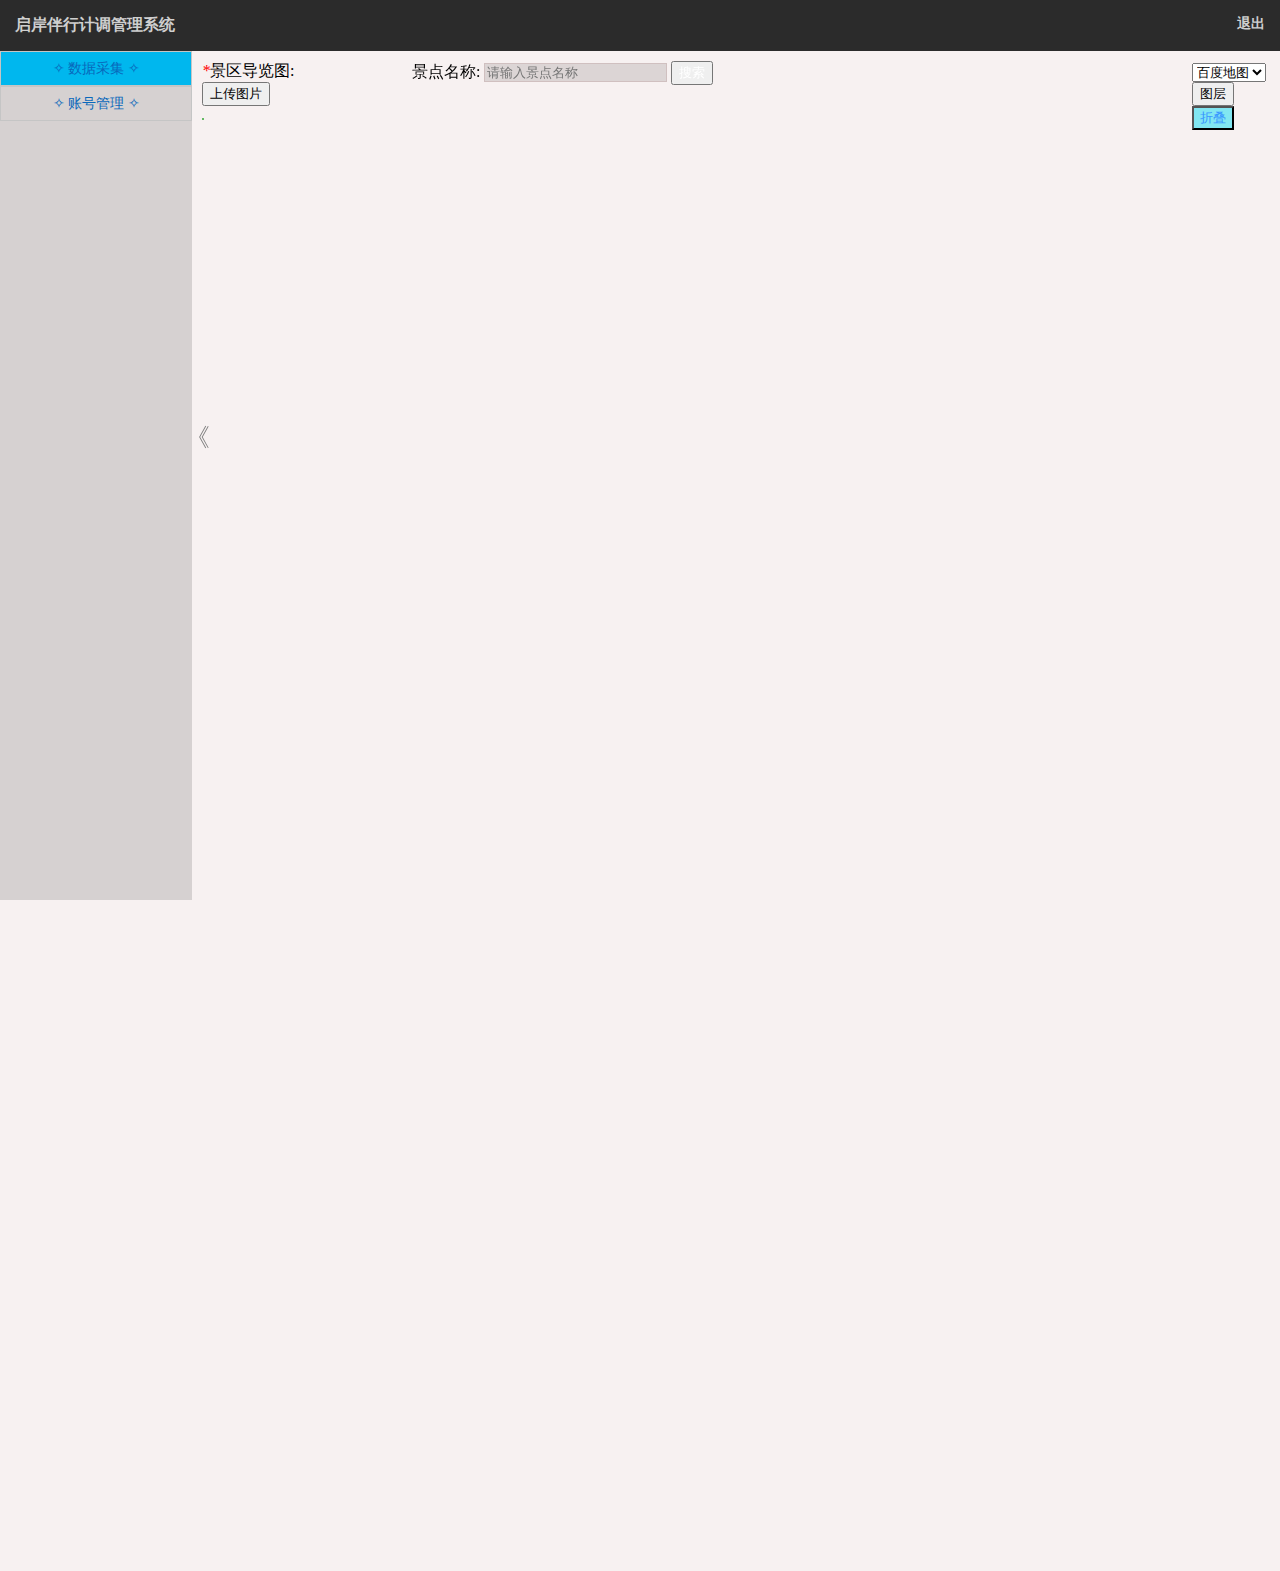
==== src/main/resources/templates/bxlyMap.html @ 0d775e87 "修改添加景点单元模态框可拖拽功能。" ====
<!--用于声明改文件为HTML5文件-->
<!DOCTYPE HTML>
<html xmlns:th="http://www.thymeleaf.org">
<head>
    <meta http-equiv="Content-Type" content="text/html; charset=utf-8"/>
    <meta name="viewport" content="initial-scale=1.0, user-scalable=no"/>
    <style type="text/css">
        body, html, #bx_bdmap, #bx_gdmap {
            width: 100%;
            height: 100%;
            overflow: hidden;
            margin: 0;
            position: absolute !important;
            font-family: "微软雅黑";
        }

        #bx_bdmap {
            float: right;
            margin-top: 45px;
        }

        #tog:hover {
            color: #6BFFF3;
        }

        #tog {
            color: #3997FF;
            animation: myfirst 5s;
            -moz-animation: myfirst 5s; /* Firefox */
            -webkit-animation: myfirst 5s; /* Safari and Chrome */
            -o-animation: myfirst 5s; /* Opera */
        }

        /*搜索提示框样式 start*/
        .ui-autocomplete {
            max-height: 140px;
            overflow-y: auto;
            /* 防止水平滚动条 */
            overflow-x: hidden;
        }

        /* IE 6 不支持 max-height
         * 我们使用 height 代替，但是这会强制菜单总是显示为那个高度
         */
        * html .ui-autocomplete {
            height: 100px;
        }

        /*搜索提示框样式 end*/

        /*搜索按钮样式 start*/
        #fix_scenery_bt {
            color: white;
        }

        /*搜索按钮样式 end*/

        /*保存按钮样式 start*/
        #submitSceneryCollectInfo {
            color: white;
        }

        /*保存按钮样式 end*/

        /*景区弹出框按钮样式 start*/
        .scenery-box-bt {
            text-align: center;
            margin-top: -14px;
            position: fixed;
            margin-left: 140px;
        }

        /*景区弹出框按钮样式 end*/
        @keyframes myfirst {
            0% {
                color: #42A1FF;
            }
            25% {
                color: yellow;
            }
            50% {
                color: blue;
            }
            100% {
                color: green;
            }
        }

        @-moz-keyframes myfirst /* Firefox */
        {
            0% {
                color: #42A1FF;
            }
            25% {
                color: yellow;
            }
            50% {
                color: blue;
            }
            100% {
                color: green;
            }
        }

        @-webkit-keyframes myfirst /* Safari and Chrome */
        {
            0% {
                color: #42A1FF;
            }
            25% {
                color: yellow;
            }
            50% {
                color: blue;
            }
            100% {
                color: green;
            }
        }

        @-o-keyframes myfirst /* Opera */
        {
            0% {
                background: #42A1FF;
            }
            25% {
                background: yellow;
            }
            50% {
                background: blue;
            }
            100% {
                background: green;
            }
        }

        .amap-rotateRight-active {
            transform-origin: 50% 50%;
        / / 设置旋转中心 transform: rotate(45 deg);
        / / 设置旋转角度，单位deg为度的意思，正数为顺时针旋转，负数为逆时针旋转
        }

        .amap-rotateLeft-active {
            transform-origin: 50% 50%;
        / / 设置旋转中心 transform: rotate(- 45 deg);
        }

        /*地图infoWindow样式 Start*/
        .anchorBL {
            display: none;
        }

        .BMap_bubble_title {
            color: black;
            font-size: 13px;
            font-weight: bold;
            text-align: left;
        }

        .BMap_pop div:nth-child(1) {
            /*border-radius: 9px 0 0 0;*/
            border-radius: 5px;
            margin-top: 0;
            border: 0;
        }

        .BMap_pop div:nth-child(3) div {
            border-radius: 9px;
        }

        .BMap_pop div:nth-child(5) {
            border-radius: 0 0 0 9px;
        }

        .BMap_pop div:nth-child(5) div {
            border-radius: 9px;
        }

        .BMap_pop div:nth-child(7) {
            border-radius: 0 0 9px 0;
        }

        .BMap_pop div:nth-child(7) div {
            border-radius: 9px;
        }

        /*地图infoWindow样式 End*/

        /*菜单栏样式 Start*/
        #bx_title {
            float: left;
            background-color: #d6d1d1;
            border-bottom: #2b2b2b;
            height: 100%;
            width: 15%;
        }

        #bx_bannar {
            text-align: left;
            padding: 15px;
            font-family: "Microsoft YaHei UI";
            font-size: 16px;
            font-weight: bold;
            background-color: #2b2b2b;
            color: #cfcfcf;
        }

        #bx_bannar > a {
            float: right;
            text-decoration: none;
            color: #cfcfcf;
            font-size: 14px;
        }

        #bx_bannar > a:hover {
            font-size: 16px;
            color: #0585bb;
        }

        #bx_title > ul {
            text-align: center;
            width: 100%;
            margin: 0;
            padding: 0;
        }

        #bx_title > ul > li {
            list-style: none;
            padding: 7px;
            border: 1px solid #c5c5c5;
        }

        #bx_title > ul > li > a {
            color: #0968bb;
            text-decoration: blink;
            font-family: "Microsoft YaHei UI";
            font-size: 14px;
            font-weight: normal;
        }

        #bx_title > ul > li:hover {
            background-color: #00b7ee;
        }

        #bx_title > ul > li:active {
            color: #0c29bb;
            background: #00b7ee;
            margin: 3px;
        }

        #bx_title > ul > li > a:hover {
            color: #0809bb;
            font-size: 16px;
            font-weight: bold;
        }

        .bx_li_click {
            background-color: #00b7ee;
            overflow: hidden;
        }

        #bx_content {
            float: left;
            padding: 10px;
        }

        .hide_and_show {
            display: none
        }

        /*菜单栏样式 End*/
        .change_map {
            font-size: 18px;
            margin-left: 990px;
            margin-bottom: 10px;
            position: absolute;
        }

        /*用户表格样式 Start*/
        #bx_user_manage {
            text-align: center;
        }

        #bxUserManageTable {
            width: 80%;
            margin: auto;
            border: 1px solid darkgrey;
        }

        #bxUserManageTable > thead > tr {
            width: 85%;
            margin: 15px;
            border: 1px solid darkgrey;
            height: 40px;
            font-size: 16px;
        }

        #bxUserManageTable table {
            width: 100%;
            margin: 15px 0
        }

        #bxUserManageTable th {
            background-color: #00BFFF;
            color: #FFFFFF
        }

        #bxUserManageTable td a {
            text-decoration: none;
        }

        #bxUserManageTable, #bxUserManageTable th, #bxUserManageTable td {
            font-size: 0.95em;
            text-align: center;
            padding: 6px;
            border: 1px solid #dddddd;
            border-collapse: collapse;
            margin-top: 100px;
            margin-left: 250px;
        }

        #bxUserManageTable tr:nth-child(odd) {
            background-color: #aae9fe;
        }

        #bxUserManageTable tr:nth-child(even) {
            background-color: #fdfdfd;
        }

        /*操作按钮样式 Start*/
        #operate_btn {
            margin: 20px 0 20px 35px;
            /*float: left;*/
            position: fixed;
            margin-left: 260px;
        }

        #operate_search {
            margin: 20px 0 20px 220px;
            padding: 35px;
            text-align: left;
            border: 1px solid #b4b4b4;
            font: 16px "Helvetica Neue", Helvetica, Arial, sans-serif;
            color: #888;
        }
        .td_a_del {
            color: grey;
        }
        .td_a_del:hover {
            color: red;
            font-weight: bold;
        }
        .td_a_edit:hover {
            color: #a43dff;
            font-weight: bold;
        }

        /*操作按钮样式 End*/
        /* blue */
        .bootstrap-frm {
            margin-left:auto;
            margin-right:auto;
            max-width: 500px;
            background: #FFF;
            padding: 14px 8px;
            font: 12px "Helvetica Neue", Helvetica, Arial, sans-serif;
            color: #888;
            text-shadow: 1px 1px 1px #FFF;
            border:1px solid #DDD;
            border-radius: 5px;
            -webkit-border-radius: 5px;
            -moz-border-radius: 5px;
        }
        .bootstrap-frm:hover {
            color: #333;
            background-color: #EBEBEB;
            border-color: #ADADAD;
            /*padding: 14px 8px;*/
        }
        /*用户表格样式 End*/

        /*新增用户模态框样式 Start*/
        /* 弹窗 (background) */
        .user_modal {
            display: none; /* 默认隐藏 */
            position: fixed;
            z-index: 1;
            padding-top: 100px;
            left: 0;
            top: 0;
            width: 100%;
            height: 100%;
            overflow: auto;
            background-color: rgb(0,0,0);
            background-color: rgba(0,0,0,0.4);
        }

        /* 弹窗内容 */
        .user_modal-content {
            position: relative;
            background-color: #fefefe;
            margin: auto;
            padding: 0;
            border: 1px solid #888;
            width: 35%;
            box-shadow: 0 4px 8px 0 rgba(0,0,0,0.2),0 6px 20px 0 rgba(0,0,0,0.19);
            -webkit-animation-name: animatetop;
            -webkit-animation-duration: 0.4s;
            animation-name: animatetop;
            animation-duration: 0.4s
        }

        /* 添加动画 */
        @-webkit-keyframes animatetop {
            from {top:-300px; opacity:0}
            to {top:0; opacity:1}
        }

        @keyframes animatetop {
            from {top:-300px; opacity:0}
            to {top:0; opacity:1}
        }

        /* 关闭按钮 */

        .user_close {
            color: #999;
            /*float: right;*/
            font-weight: bold;
            text-decoration: none;
            font: 16px "Helvetica Neue", Helvetica, Arial, sans-serif;
        }

        .user_submit {
            font-weight: bold;
            text-decoration: none;
            color: #03a9f4;
            margin-right: 15px;
            font: 16px "Helvetica Neue", Helvetica, Arial, sans-serif;
        }

        .user_close:hover,
        .user_close:focus {
            color: grey;
            text-decoration: none;
            cursor: pointer;
        }
        .user_submit:hover,
        .user_submit:focus {
            color: #0c29bb;
            text-decoration: none;
            cursor: pointer;
        }
        .user_modal-header > span {
            color: white;
            float: right;
            font-size: 20px;
        }
        h3 {
            margin-top: 5px;
        }

        .user_modal-header {
            padding: 2px 16px;
            background-color: #00BFFF;
            color: white;
        }

        .user_modal-body {padding: 2px 60px;}

        .user_modal-footer {
            padding: 25px 16px 0px 16px;
            background-color: white;
            text-align: right;
            color: white;
            height: 50px;
            border-top: 1px solid #e8e8e8;
        }
        #content_add_edit { /*弹出框内容样式*/
            padding: 15px;
        }
        #content_add_edit > div { /*弹出框内容样式*/
            padding: 10px;
        }

        /*新增用户模态框样式 End*/

        /*查询按钮样式*/
        .search-btn {
            padding: 10px 14px;
            margin-left: 60px;
            background: #81e6f1;
            font-weight: bold;
        }

        .li_fld_lah {
            margin-top: 300px;
            border: 0;
            width: 20px;
            margin-left: 145px;
            list-style: none;
        }
        .li_fld_lah a {
            text-decoration: none;
            color: grey;
            position: fixed;
            z-index: 999;
            font-size: 25px;
        }
        .li_fld_lah li:hover {
            background: #666666;
        }

        /*分页 Start*/
        #ele{padding: 20px;float: right}
        .clearfix::after {
            content: ".";
            clear: both;
            display: block;
            overflow: hidden;
            font-size: 0;
            height: 0;
        }
        .clearfix {
            zoom: 1;
        }

        .Pagination ul{
            list-style: none;
        }
        .Pagination .total_num,.first_page,.prepage,.list_box,.nextpage,.last_page,.total_page,.redir {
            float: left;
        }
        .Pagination ul li {
            float: left;
            background-color: #ccc;
            border-radius: 5px;
            text-align: center;
            line-height: 22px;
            width: 22px;
            height: 22px;
            font-size: 12px;
            margin: 0 5px;
            cursor: pointer;
            color: #8b8b8b
        }
        .Pagination ul li:hover {
            background-color: #58acf4;
            color: #fff;
        }
        .Pagination .total_num {
            margin: 0 5px;
        }
        .Pagination .total_num i {
            font-style: normal;
        }
        .Pagination .list_box {
            width: 320px;
            overflow: hidden;
            position: relative;
            height: 32px;
        }
        .Pagination .list_box ul {
            position: absolute;
            top: 0;
            left: 0;
            margin: 0;
            padding: 0;
        }
        .Pagination .prepage {
            background-color: #ccc;
            border-radius: 5px;
            padding: 3px 10px;
            font-size: 12px;
            margin: 0 5px;
            cursor: pointer;
            color: #8b8b8b
        }
        .Pagination .prepage:hover {
            background-color: #58acf4;
            color: #fff;
        }
        .Pagination .nextpage {
            background-color: #ccc;
            border-radius: 5px;
            padding: 3px 10px;
            font-size: 12px;
            margin: 0 5px;
            cursor: pointer;
            color: #8b8b8b
        }
        .Pagination .nextpage:hover {
            background-color: #58acf4;
            color: #fff;
        }
        .Pagination .first_page {
            background-color: #ccc;
            border-radius: 5px;
            padding: 3px 10px;
            font-size: 12px;
            margin: 0 5px;
            cursor: pointer;
            color: #8b8b8b
        }
        .Pagination .first_page:hover {
            background-color: #58acf4;
            color: #fff;
        }
        .Pagination .last_page {
            background-color: #ccc;
            border-radius: 5px;
            padding: 3px 10px;
            font-size: 12px;
            margin: 0 5px;
            cursor: pointer;
            color: #8b8b8b
        }
        .Pagination .last_page:hover {
            background-color: #58acf4;
            color: #fff;
        }
        .Pagination .redir {
            background-color: #58acf4;
            color: #fff;
            border-radius: 5px;
            padding: 3px 10px;
            font-size: 14px;
            cursor: pointer;
        }
        .Pagination .redir:hover {
            opacity: 0.8;
        }
        .Pagination input {
            width: 50px;
            height: 25px;
            border-radius: 5px;
            border: 1px solid #ccc;
            outline: none;
            text-indent: 5px;
            margin: 0 5px;
        }
        .Pagination .short {
            background-color: #fff;
            cursor: default;
        }
        .Pagination .short:hover {
            background-color: #fff;
            color: #8b8b8b;
        }
        .Pagination_active {
            background-color: #58acf4 !important;
            color: #fff !important;
        }
        /*分页 End*/

        /*特色等级*/
        .cstc{color:red;cursor: pointer;line-height: 36px}
        .options{margin-top:1rem;padding:1rem}
        .opselect>li{display:flex;justify-content: space-around;}
        .imgload{text-align: center;display:none} .imgload img{width:2rem}
        .oplever{margin:0}
        .oplever>li{ padding:0 1rem;display:inline-flex;justify-content: space-between;width:100%;height:40px;line-height: 40px;}
        .oplever>li>div{}
        .starbox{width:75%;margin:0;}
        .starbox>li{display:inline-block;width:15%;text-align: center;}
        .starbox img{width:65%}

        /*必填项弹出框样式修改 Start*/
        .jconfirm.jconfirm-white .jconfirm-box {
            width: 270px!important;
        }
        /*必填项弹出框样式修改 End*/
        .jconfirm.jconfirm-supervan .jconfirm-box .buttons .btn-default:first-child {
            margin-left: -128px;
        }

    </style>
    <!-- 加载高德地图JSAPI脚本 -->
    <script src="https://webapi.amap.com/maps?v=1.4.12&key=a96f1485c85033ab8c2e9b53538d4d54&plugin=AMap.Scale,AMap.ToolBar,AMap.OverView,AMap.ControlBar,AMap.CitySearch,AMap.Autocomplete,AMap.PlaceSearch"></script>

    <!--加载百度地图脚本-->
    <!--<script type="text/javascript"
            src="https://api.map.baidu.com/api?v=2.0&ak=0NIuUlCTTGztFjaP8IPfhW12glBlcxH5"></script>-->
    <script type="text/javascript" src="https://api.map.baidu.com/api?v=3.0&ak=0NIuUlCTTGztFjaP8IPfhW12glBlcxH5"></script>


    <!--如果未引入webjars-locator，相关静态资源需要版本号，此处不便于升级-->
    <!--因为额外引入了webjars-locator，所以相关静态资源的引入可省略版本号便于升级-->
    <!--jquery-1.11.1-->
    <!--<script th:src="@{/js/jquery-1.11.0.min.js}" type="text/javascript"></script>-->
    <script th:src="@{/webjars/jquery/jquery.min.js}"></script>

    <!--<link th:href="@{/webjars/bootstrap/css/bootstrap.min.css}" rel="stylesheet" type="text/javascript"/>-->
    <!--<link th:href="@{/webjars/bootstrap-select/dist/css/bootstrap-select.min.css}" rel="stylesheet" />-->
    <script th:src="@{/webjars/bootstrap/js/bootstrap.min.js}"></script>
    <!--<script th:src="@{/webjars/bootstrap-select/dist/js/bootstrap-select.min.js}"></script>-->


    <!--swal提示框需要的样式-->
    <!--用以解决swal is not define问题-->
    <script th:src="@{/webjars/sweetalert/sweetalert.min.js}"></script>
    <link rel="stylesheet" th:href="@{/webjars/sweetalert/sweetalert.css}">
    <link rel="stylesheet" type="text/css" th:href="@{/webjars/flatpickr/dist/flatpickr.css}">
    <script th:src="@{/webjars/flatpickr/dist/flatpickr.js}"></script>
    <!-- jquery-confirm 消息弹出框插件 -->
    <link rel="stylesheet" th:href="@{/css/jquery-confirm.css}">
    <link rel="stylesheet" th:href="@{/css/jquery-confirm.min.css}">
    <script th:src="@{/js/jquery-confirm.min.js}" type="text/javascript"></script>

    <!-- jquery多图片上传 -->
    <link rel="stylesheet" th:href="@{/css/webuploader/webuploader.css}">
    <script type="text/javascript" th:src="@{/js/webuploader/webuploader.js}"></script>
    <!--<link rel="stylesheet" th:href="@{/css/diy-upload.css}">-->
    <!--<link rel="stylesheet" th:href="@{/css/webuploader.css}">-->
    <!--<script th:src="@{/js/webuploader.min.js}" type="text/javascript"></script>-->
    <!--<script th:src="@{/js/diyUpload.js}" type="text/javascript"></script>-->

    <!--jqueryui-->
    <link rel="stylesheet" th:href="@{/css/jqueryui/jquery-ui.css}" defer="defer">
    <link rel="stylesheet" th:href="@{/css/jqueryui/jquery-ui.structure.css}" defer="defer">
    <link rel="stylesheet" th:href="@{/css/jqueryui/jquery-ui.theme.css}" defer="defer">
    <script th:src="@{/js/jqueryui/jquery-ui.js}" defer="defer"></script>

    <!-- 引入项目js -->
    <script th:src="@{/js/bxkj/common.js}" type="text/javascript"></script>
    <script th:src="@{/js/layui.all.js}" type="text/javascript"></script>

    <script th:src="@{/js/bxkj/GlobalCity.js}" type="text/javascript"></script>
    <script th:src="@{/js/bxkj/bxMapInfo.js}" type="text/javascript"></script>
    <script th:src="@{/js/bxkj/bxGdMap.js}" type="text/javascript"></script>
    <script th:src="@{/js/bxkj/userManage.js}" type="text/javascript"></script>
    <script th:src="@{/js/paging.js}" type="text/javascript"></script>
    <script th:src="@{/js/bxkj/mapAnimate.js}" type="text/javascript"></script>

    <!--DataTables-->
    <link type="text/css" rel="stylesheet" href="https://cdn.datatables.net/1.10.16/css/jquery.dataTables.min.css"/>
    <script type="text/javascript" src="https://cdn.datatables.net/1.10.16/js/jquery.dataTables.min.js"></script>
    <!--特色等级 Start-->
    <link rel="stylesheet" th:href="@{/css/H-ui.min.css}">
    <link rel="stylesheet" th:href="@{/css/layui.css}">
    <script th:src="@{/js/H-ui.js}" type="text/javascript"></script>
    <!--特色等级 End-->

    <title th:text="${name}"></title>

</head>

<body style="background-color: #f7f1f1">
<!--公共标题栏 Start-->
<div id="bx_bannar">
    启岸伴行计调管理系统
    <a href="logout">退出</a>
</div>
<div id="bx_title">
    <ul id="bx_title_ul">
        <li index="1" class="bx_li_click"><a href="javascript:;">✧ 数据采集 ✧</a></li>
        <li index="2"><a href="javascript:;">✧ 账号管理 ✧</a></li>
    </ul>
    <div>
        <ul>
            <li class="li_fld_lah"><a href="javascript:;"> 《 </a></li>
        </ul>
    </div>
</div>

<!--公共标题栏 End-->

<!--采集工具 Start-->
<div id="bx_content">
    <div id="scenery_box" style="float: left;">
        <!--上传图片-->
        <!--dom结构部分-->
        <div id="uploader-images">
            <!--用来存放item-->
            <div id="fileList" class="uploader-list">
                <!--<div class="file-item thumbnail"> //测试数据
                    <img src="/_upload/xxx.jpg" style="width: 120px;height: 100px;">
                    <div class="info">景区导览图</div>
                </div>-->
            </div>
            <!--<div>
                &lt;!&ndash;<div id="filePicker">选择图片</div>&ndash;&gt;
                &lt;!&ndash;<input id="filePicker" type="file" class="webuploader-element-invisible">选择图片</input>&ndash;&gt;
                <div id="filePicker" class="webuploader-container">
                    <div class="webuploader-pick">选择图片</div>
                    <input type="file" name="file" class="webuploader-element-invisible"
                           accept="image/jpg,jpeg,bmp,png">
                </div>
                <button id="ctlBtn" class="btn btn-default" style="padding: 6px 12px;">开始上传</button>
            </div>-->
            <div class="layui-form-item">
                <label class="layui-form-label"><i class="red" style="color:red">*</i>景区导览图:</label>
                <div class="layui-input-block">
                    <div class="layui-upload">
                        <button type="button" class="layui-btn test1">上传图片</button>
                        <div class="layui-upload-list">
                            <img class="layui-upload-img demo1" style="border: 1px solid #63b963">
                            <p class="demoText"></p >
                        </div>
                    </div>
                </div>
            </div>

        </div>

    </div>
    <!-- 景点搜索，地图展示 -->
    <div id="div_name" style="font-size: 16px;">
        <div class="ui-widget" style="position:fixed;float: left;margin-left: 210px;">
            <label for="input_name">景点名称: </label>
            <input type="text" id="input_name" placeholder="请输入景点名称"
                   style="background-color: #dcd5d5;border: 1px solid #d0c0c0;"/>
            <input id="fix_scenery_bt" type="button" class="webuploader-container" onclick="queryMapInfo()" value="搜索"/>
            <!--<input id="line_check_bt" type="button" class="webuploader-container" onclick="checkLine()" value="线路校验"/>-->
            <!--<input id="route_planning_bt" type="button" style="margin-left:20px;" onclick="routePlanningLine()" value="线路规划"/>-->
            <!--<input id="walking_bt" type="button" style="margin-left:20px;font-size:16px;" onclick="routePlanningLine(this)" method="0" value="步行"/>
            <input id="driving_bt" type="button" style="font-size:16px;" onclick="routePlanningLine(this)" method="1" value="驾车"/>
            <input id="riding_bt" type="button" style="font-size:16px;" onclick="routePlanningLine(this)" method="2" value="骑行"/>-->
        </div>
    </div>
    <!-- 折叠、展开div -->
    <div class="change_map">
        <select id="map_type_sel" class="selectpicker">
            <option value="bd-map">百度地图</option>
            <option value="gd-map">高德地图</option>
            <option value="gg-map">谷歌地图</option>
        </select>
        <input id="show_overlay_bt" type="button" class="webuploader-container" showAndHide="hide"
               onclick="showMapOverlay(this)" value="图层"/>
        <button id="tog" type="button" class="btn webuploader-container" style="background: #81e6f1">折叠</button>
        <!--清除浮动-->
        <div style="clear: both"></div>
    </div>
    <!-- 百度地图 -->
    <div id="bx_bdmap">
    </div>

</div>
<!--采集工具 End-->

<!--账户管理 Start-->
<div id="bx_user_manage" class="hide_and_show">
    <div id="operate_search">
        <label for="">用户名：</label>
        <input id="search_username" style="width: 125px;height: 20px;" placeholder="请输入用户名">
        <input id="search_userId" type="hidden">
        <input id="search_traId" type="hidden">
        <input id="search_opDeptid" type="hidden">
        <input id="search_operatorId" type="hidden">
        <button class="bootstrap-frm search-btn" onclick="searchUserInfo();">查询</button>
    </div>
    <div id="operate_btn">
        <button class="bootstrap-frm" onclick="addOrEditNewUser(this)">新增用户</button>
        <button class="bootstrap-frm" onclick="batchDelUsersInfo()">批量删除</button>
    </div>
    <table class="display" id="bxUserManageTable">
        <thead>
        <tr>
            <th><input id="checkAll" type="checkbox" onclick="siteChooseOrNoChoose(this)"/></th>
            <th>用户id</th>
            <th>用户</th>
            <th>邮箱</th>
            <th>创建时间</th>
            <th>操作</th>
        </tr>
        </thead>
        <tbody>

        </tbody>
    </table>
    <div id="ele">
        <div class="Pagination"></div>
    </div>
</div>
<!--账户管理 End-->

<!--新增和修改模态框 Start-->
<!-- 模态框（Modal） -->
<div id="addOrEditModal" class="user_modal">
    <!-- 弹窗内容 -->
    <div class="user_modal-content">
        <div class="user_modal-header">
            <span class="user_close" onclick="user_close()">×</span>
            <h3>Title</h3>
        </div>
        <div class="user_modal-body">


        </div>
        <div class="user_modal-footer">
            <a href="javascript:;" class="user_submit" onclick="addOrEditUserInfo()">提交</a>
            <a href="javascript:;" class="user_close" onclick="user_close()">取消</a>
        </div>
    </div>

</div>
<!--新增和修改模态框 End-->

<!--清除浮动-->
<div style="clear: both"></div>

<!-- 特色等级 -->
<div id="modal-cstc" class="modal fade" tabindex="-1" role="dialog" aria-labelledby="myModalLabel" data-backdrop="false" aria-hidden="true">
    <div class="modal-dialog">
        <div class="modal-content radius">
            <div class="modal-header">
                <h3 class="modal-title"><i style="color:red;">*</i> 特色等级</h3>
                <a class="close" data-dismiss="modal" aria-hidden="true" href="javascript:;">×</a>
            </div>
            <div class="modal-body">
                <div class="options">
                    <ul class="am-list oplever">
                        <li class="watching">
                            <div>
                                <label class="am-checkbox-inline">
                                    <input type="checkbox" value="0" class="inpt_box" />
                                    舒适性
                                </label>
                            </div>
                            <ul class="starbox">
                                <li value="1"><img src="/images/shoucang1.png" alt=""/></li>
                                <li value="2"><img src="/images/shoucang1.png" alt=""/></li>
                                <li value="3"><img src="/images/shoucang1.png" alt=""/></li>
                                <li value="4"><img src="/images/shoucang1.png" alt="" /></li>
                                <li value="5"><img src="/images/shoucang1.png" alt="" /></li>
                            </ul>
                        </li>
                    </ul>
                    <ul class="am-list oplever">
                        <li class="culture">
                            <div>
                                <label class="am-checkbox-inline">
                                    <input type="checkbox" value="1" class="inpt_box" />
                                    人文性
                                </label>
                            </div>
                            <ul class="starbox">
                                <li value="1"><img src="/images/shoucang1.png" alt=""/></li>
                                <li value="2"><img src="/images/shoucang1.png" alt=""/></li>
                                <li value="3"><img src="/images/shoucang1.png" alt=""/></li>
                                <li value="4"><img src="/images/shoucang1.png" alt="" /></li>
                                <li value="5"><img src="/images/shoucang1.png" alt="" /></li>
                            </ul>
                        </li>
                    </ul>
                    <ul class="am-list oplever">
                        <li class="nos">
                            <div>
                                <label class="am-checkbox-inline">
                                    <input type="checkbox" value="2" class="inpt_box"/>
                                    历史性
                                </label>
                            </div>
                            <ul class="starbox">
                                <li value="1"><img src="/images/shoucang1.png" alt=""/></li>
                                <li value="2"><img src="/images/shoucang1.png" alt=""/></li>
                                <li value="3"><img src="/images/shoucang1.png" alt=""/></li>
                                <li value="4"><img src="/images/shoucang1.png" alt="" /></li>
                                <li value="5"><img src="/images/shoucang1.png" alt="" /></li>
                            </ul>
                        </li>
                    </ul>
                    <ul class="am-list oplever">
                        <li class="special">
                            <div>
                                <label class="am-checkbox-inline">
                                    <input type="checkbox" value="3" class="inpt_box" />
                                    新奇性
                                </label>
                            </div>
                            <ul class="starbox">
                                <li value="1"><img src="/images/shoucang1.png" alt=""/></li>
                                <li value="2"><img src="/images/shoucang1.png" alt=""/></li>
                                <li value="3"><img src="/images/shoucang1.png" alt=""/></li>
                                <li value="4"><img src="/images/shoucang1.png" alt="" /></li>
                                <li value="5"><img src="/images/shoucang1.png" alt="" /></li>
                            </ul>
                        </li>
                    </ul>
                    <ul class="am-list oplever">
                        <li class="romantic">
                            <div>
                                <label class="am-checkbox-inline">
                                    <input type="checkbox" value="4" class="inpt_box" />
                                    浪漫性
                                </label>
                            </div>
                            <ul class="starbox">
                                <li value="1"><img src="/images/shoucang1.png" alt=""/></li>
                                <li value="2"><img src="/images/shoucang1.png" alt=""/></li>
                                <li value="3"><img src="/images/shoucang1.png" alt=""/></li>
                                <li value="4"><img src="/images/shoucang1.png" alt="" /></li>
                                <li value="5"><img src="/images/shoucang1.png" alt="" /></li>
                            </ul>
                        </li>
                    </ul>
                    <ul class="am-list oplever">
                        <li class="fashion">
                            <div>
                                <label class="am-checkbox-inline">
                                    <input type="checkbox" value="5" class="inpt_box"/>
                                    时尚性
                                </label>
                            </div>
                            <ul class="starbox">
                                <li value="1"><img src="/images/shoucang1.png" alt=""/></li>
                                <li value="2"><img src="/images/shoucang1.png" alt=""/></li>
                                <li value="3"><img src="/images/shoucang1.png" alt=""/></li>
                                <li value="4"><img src="/images/shoucang1.png" alt="" /></li>
                                <li value="5"><img src="/images/shoucang1.png" alt="" /></li>
                            </ul>
                        </li>
                    </ul>
                    <ul class="am-list oplever">
                        <li class="excit">
                            <div>
                                <label class="am-checkbox-inline">
                                    <input type="checkbox" value="6" class="inpt_box" />
                                    刺激性
                                </label>
                            </div>
                            <ul class="starbox">
                                <li value="1"><img src="/images/shoucang1.png" alt=""/></li>
                                <li value="2"><img src="/images/shoucang1.png" alt=""/></li>
                                <li value="3"><img src="/images/shoucang1.png" alt=""/></li>
                                <li value="4"><img src="/images/shoucang1.png" alt="" /></li>
                                <li value="5"><img src="/images/shoucang1.png" alt="" /></li>
                            </ul>
                        </li>
                    </ul>
                    <ul class="am-list oplever">
                        <li class="relex">
                            <div>
                                <label class="am-checkbox-inline">
                                    <input type="checkbox" value="7" class="inpt_box"/>
                                    休闲性
                                </label>
                            </div>
                            <ul class="starbox">
                                <li value="1"><img src="/images/shoucang1.png" alt=""/></li>
                                <li value="2"><img src="/images/shoucang1.png" alt=""/></li>
                                <li value="3"><img src="/images/shoucang1.png" alt=""/></li>
                                <li value="4"><img src="/images/shoucang1.png" alt="" /></li>
                                <li value="5"><img src="/images/shoucang1.png" alt="" /></li>
                            </ul>
                        </li>
                    </ul>
                    <ul class="am-list oplever">
                        <li class="symbol">
                            <div>
                                <label class="am-checkbox-inline">
                                    <input type="checkbox" value="8" class="inpt_box" />
                                    独特性
                                </label>
                            </div>
                            <ul class="starbox">
                                <li value="1"><img src="/images/shoucang1.png" alt=""/></li>
                                <li value="2"><img src="/images/shoucang1.png" alt=""/></li>
                                <li value="3"><img src="/images/shoucang1.png" alt=""/></li>
                                <li value="4"><img src="/images/shoucang1.png" alt="" /></li>
                                <li value="5"><img src="/images/shoucang1.png" alt="" /></li>
                            </ul>
                        </li>
                    </ul>
                    <ul class="am-list oplever">
                        <li class="parentage">
                            <div>
                                <label class="am-checkbox-inline">
                                    <input type="checkbox" value="9" class="inpt_box" />
                                    亲子性
                                </label>
                            </div>
                            <ul class="starbox">
                                <li value="1"><img src="/images/shoucang1.png" alt=""/></li>
                                <li value="2"><img src="/images/shoucang1.png" alt=""/></li>
                                <li value="3"><img src="/images/shoucang1.png" alt=""/></li>
                                <li value="4"><img src="/images/shoucang1.png" alt="" /></li>
                                <li value="5"><img src="/images/shoucang1.png" alt="" /></li>
                            </ul>
                        </li>
                    </ul>
                    <ul class="am-list oplever">
                        <li class="natural">
                            <div>
                                <label class="am-checkbox-inline">
                                    <input type="checkbox" value="10" class="inpt_box" />
                                    天然性
                                </label>
                            </div>
                            <ul class="starbox">
                                <li value="1"><img src="/images/shoucang1.png" alt=""/></li>
                                <li value="2"><img src="/images/shoucang1.png" alt=""/></li>
                                <li value="3"><img src="/images/shoucang1.png" alt=""/></li>
                                <li value="4"><img src="/images/shoucang1.png" alt="" /></li>
                                <li value="5"><img src="/images/shoucang1.png" alt="" /></li>
                            </ul>
                        </li>
                    </ul>
                    <ul class="am-list oplever">
                        <li class="participate">
                            <div>
                                <label class="am-checkbox-inline">
                                    <input type="checkbox" value="11" class="inpt_box" />
                                    参与性
                                </label>
                            </div>
                            <ul class="starbox">
                                <li value="1"><img src="/images/shoucang1.png" alt=""/></li>
                                <li value="2"><img src="/images/shoucang1.png" alt=""/></li>
                                <li value="3"><img src="/images/shoucang1.png" alt=""/></li>
                                <li value="4"><img src="/images/shoucang1.png" alt="" /></li>
                                <li value="5"><img src="/images/shoucang1.png" alt="" /></li>
                            </ul>
                        </li>
                    </ul>
                </div>
            </div>
            <div class="modal-footer">
                <button type="button" class="btn btn-primary save-cstc">确定</button>
                <button type="button" class="btn" data-dismiss="modal" aria-hidden="true">关闭</button>
            </div>
        </div>
    </div>
</div>
<script>
    /*特色等级选取*/
    $(".inpt_box").on("change",function(){//复选框改变事件
        var selnum=$(".options .inpt_box:checked").length;
        var i=$(this).index(".inpt_box");
        if(!$(this).prop("checked")){
            $(this).parent().parent().parent().find("img").attr("src","/images/shoucang1.png")
            $(this).parent().parent().parent().find(".starbox .axis").removeClass('axis')
        }
        if($(this).prop("checked")){
            $(".options .oplever").eq(i).find(".starbox li").eq(2).find("img").attr("src","/images/shoucang.png");
            $(".options .oplever").eq(i).find(".starbox li").eq(2).addClass("axis");
            $(".options .oplever").eq(i).find(".starbox li").eq(2).prevAll().find("img").attr("src","/images/shoucang.png");
        }
    })
    $(".starbox>li").on("click",function(){//点击星星
        var ipt=$(this).parent().parent().find(".inpt_box");
        var selnum=$(".options .inpt_box:checked").length;
        if($(ipt).prop("checked")){
            if(!$(this).is(".axis")){
                $(this).removeClass("axis").siblings("li").removeClass("axis")
                $(this).addClass("axis")
                $(this).siblings("li").find("img").attr("src","/images/shoucang1.png")
                $(this).find("img").attr("src","/images/shoucang.png")
                $(this).prevAll().find("img").attr("src","/images/shoucang.png")
            }else if($(this).is(".axis")&&$(this).val()!="1"){
                $(this).removeClass("axis").siblings("li").removeClass("axis")
                $(this).prev().addClass("axis")
                $(this).find("img").attr("src","/images/shoucang1.png")
                $(this).siblings("li").find("img").attr("src","/images/shoucang1.png")
                //$(this).find("img").attr("src","/images/shoucang.png");
                $(this).prevAll().find("img").attr("src","/images/shoucang.png")
            }else if($(this).is(".axis")&&$(this).val()=="1"){
                return
            }
        }
    })
    var fea={
        "ornamental":$(".watching .axis").val()||0,     //int   舒适性-对应等级
        "culture":$(".culture .axis").val()||0,        //int   人文性-对应等级
        "nostalgic":$(".nos .axis").val()||0,      //int   历史性-对应等级
        "singularity":$(".special .axis").val()||0,    //int   新奇性-对应等级
        "romantic":$(".romantic .axis").val()||0,       //int   浪漫性-对应等级
        "epidemic":$(".fashion .axis").val()||0,       //int   时尚性-对应等级
        "excitement":$(".excit .axis").val()||0,     //int   刺激性-对应等级
        "recreational":$(".relex .axis").val()||0,   //int   休闲性-对应等级
        "iconic":$(".symbol .axis").val()||0,          //int   独特性:对应等级
        "parent_child":$(".parentage .axis").val()||0,   //int   亲子性-对应等级
        "naturalness":$(".natural .axis").val()||0,    //int   天然性-对应等级
        "participatory":$(".participate .axis").val()||0  //int   参与性-对应等级
    }
    /*特色等级选取 End*/
</script>

<script type="text/javascript">
    $(".li_fld_lah a").click(function(){ //展开折叠左侧标题栏
        var text = $(".li_fld_lah a").text().trim()
        if(text == "《") { //折叠
            $("#bx_title").css("width","0")
            $("#bx_title").css("margin-left","-165px")
            $(".li_fld_lah a").css("margin-top","-205px")
            $("#bx_bdmap").css("margin-left", "-10px")
            $(".li_fld_lah a").text("》")
        } else {
            $("#bx_title").css("width","15%") //展开
            $("#bx_title").css("margin-left","0")
            $(".li_fld_lah a").css("margin-top","0")
            $(".li_fld_lah a").css("margin-left","0")
            $(".li_fld_lah a").text("《")
        }
    })

    $("#map_type_sel").on("change", function () { //监控切换地图
        mapType = $("select  option:selected").val() //获取选中的下拉选的值
        var queryValue = $("#input_name").val() //搜索框的值
        if (mapType == "bd-map") { //切换百度地图
            $("body").append(bdMap)
            $("#bx_gdmap").remove()
            $("#bx_ggmap").remove()
            if (queryValue == "") {
                bdFixedPosition() //定位当前城市(百度)
            } else {
                queryMapInfo() //搜索
            }
        } else if (mapType == "gd-map") { //切换高德地图
            $("body").append(gdMap)
            $("#bx_bdmap").remove()
            $("#bx_ggmap").remove()
            if (queryValue == "") {
                loadGdMap() ////定位当前城市(高德)
            } else {
                queryMapInfo() //搜索
            }
        } else if (mapType == "gg-map") { //切换谷歌地图
            $("body").append(ggMap)
            $("#bx_bdmap").remove()
            $("#bx_gdmap").remove()
            if (queryValue == "") {
                alert("google地图建设中...")
            } else {
                queryMapInfo() //搜索
            }
        }
    })
    //上传图片
    // 初始化Web Uploader
    var $ = jQuery,
        $list = $('#fileList'),
        ratio = window.devicePixelRatio || 1,
        // 设置预览图的宽高
        thumbnailWidth = 120 * ratio,
        thumbnailHeight = 100 * ratio,
        $btn = $('#ctlBtn'),
        state = 'pending',
        // Web Uploader实例
        uploader;
    // 创建Web Uploader实例
    uploader = WebUploader.create({
        auto: false, // 选完文件后，是否自动上传。
        // swf文件路径
        swf: '@{/js/swf/Uploader.swf}',  //swf路径采用thymeleaf模板引擎的路径方式 (@{})
        // 文件接收服务端。（请求地址）
        server: 'uploadImages',
        // 选择文件的按钮。可选。
        // 内部根据当前运行是创建，可能是input元素，也可能是flash.
        pick: {
            id: '#filePicker',
            multiple: false //关闭上传多张照片
        },
        // 只允许选择图片文件。
        accept: {
            title: 'Images',
            extensions: 'jpg,jpeg,bmp,png',
            mimeTypes: 'image/*'
        }
    });

    // 当有文件添加进来的时候
    uploader.on('fileQueued', function (file) {
        var fileName = new Date().getTime() + ".jpg"; //自定义上传图片的名称
        $("#bx_bdmap").css("margin-top", "220px") //设置地图离页面顶部的距离
        var $li = $(
            '<div id="' + file.id + '" class="file-item thumbnail">' +
            '<img>' +
            // '<div class="info">' + file.name + '</div>' +
            '<div class="info">' + fileName + '</div>' +
            '<p class="state">等待上传...</p>' +
            '</div>'
            ),
            $img = $li.find('img');
        // $list为容器jQuery实例
        $list.html("")  //限制只上传一张图片时加上这个
        $list.append($li);
        // 创建缩略图
        // 如果为非图片文件，可以不用调用此方法。
        // thumbnailWidth x thumbnailHeight 为 100 x 100
        uploader.makeThumb(file, function (error, src) {
            if (error) {
                $img.replaceWith('<span>不能预览</span>');
                return;
            }
            $img.attr('src', src);
        }, thumbnailWidth, thumbnailHeight);
    });

    // 文件上传过程中创建进度条实时显示。
    uploader.on('uploadProgress', function (file, percentage) {
        var $li = $('#' + file.id),
            $percent = $li.find('.progress .progress-bar');

        // 避免重复创建
        if (!$percent.length) {
            $percent = $('<div class="progress progress-striped active">' +
                '<div class="progress-bar" role="progressbar" style="width: 0%">' +
                '</div>' +
                '</div>').appendTo($li).find('.progress-bar');
        }

        $li.find('p.state').text('上传中');

        $percent.css('width', percentage * 100 + '%');
    })

    uploader.on('uploadSuccess', function (file) {
        $('#' + file.id).find('p.state').text('已上传');
    });

    uploader.on('uploadError', function (file) {
        $('#' + file.id).find('p.state').text('上传出错');
    });

    uploader.on('uploadComplete', function (file) {
        $('#' + file.id).find('.progress').fadeOut();
    })

    $btn.on('click', function () {
        if (state === 'uploading') {
            uploader.stop();
        } else {
            uploader.upload();
        }
    });

    //定位当前位置 start
    var map = new BMap.Map("bx_bdmap", {enableMapClick: false}); //enableMapClick:false关闭地图可点功能

    function myFun(result) {
        var cityName = result.name;
        // map.setCenter(cityName);
        console.log("当前定位城市:" + cityName + ",坐标为：" + result.center.lng + "," + result.center.lat);
        var lng = result.center.lng
        var lat = result.center.lat
        // var point = new BMap.Point(lng, lat);
        // var marker = new BMap.Marker(point);
        // map.addOverlay(marker); // 添加标注
        // map.enableScrollWheelZoom(true); //滚动缩放
        // map.centerAndZoom(point,17);
        // map.setMapStyle({style: 'light'});//设置地图样式 JavaScriptAPI V2.0 用法

        /*图层 Start*/
        /*var tileLayer = new BMap.TileLayer();
        tileLayer.getTilesUrl = function(tileCoord, zoom) { //向地图返回地图图块的网址
            var x = tileCoord.x;
            var y = tileCoord.y;
            return '/_upload/tiles/' + zoom + '/tile-' + x + '_' + y + '.png';
        }
        alert(tileLayer.isTransparentPng())
        // var map = new BMap.Map('map');
        map.addTileLayer(tileLayer);
        map.addControl(new BMap.NavigationControl());*/
        /*图层 End*/

        map.centerAndZoom(cityName, 16);//初始化地图，设置地图级别
        map.enableScrollWheelZoom(true);
        // 创建自定义控件实例
        var myZoomCtrl = new ZoomControl();
        // 添加到地图当中
        map.addControl(myZoomCtrl);

        // showSceneryInfoMap(cityName);// 展示当前城市地图
        /*map.addEventListener("rightclick", function (e) {//设置鼠标右键点击事件
            console.log(e.point.lng + "," + e.point.lat);
            var lng = e.point.lng;
            var lat = e.point.lat;
            var menu = new BMap.ContextMenu(); //右键菜单
            var txtMenuItem = [//右键菜单项目
                {
                    text: '添加新景点',
                    callback: function () { //返回函数中进行相应逻辑操作
                        console.log('添加新景点');
                        map.clearOverlays() //清空覆盖物
                        $(".BMap_contextMenu").remove() //删除菜单项
                        var title = "新增景点";
                        addNewSceneryInfos(map, lng, lat, title)

                    }
                },
                {
                    text: '开始绘制',
                    callback: function () {
                        console.log('开始绘制');
                        if ("routing" == flag) {
                            map.clearOverlays()
                            pointList.length = 0
                            pointS.length = 0
                        }
                        flag = "start"
                        $(".BMap_contextMenu").remove() //删除菜单项
                        map.clearOverlays() //清空覆盖物
                        startToDraw(map, pointList)
                        console.log("开始绘制")
                    }
                },
                {
                    text: '完成绘制',
                    callback: function () {
                        console.log('完成绘制');
                        $(".BMap_contextMenu").remove() //删除菜单项
                        endDraw(map, pointList)
                        console.log("完成绘制")
                    }
                },
                {
                    text: '取消绘制',
                    callback: function () {
                        // removeClick(map)
                        console.log('取消绘制');
                        $(".BMap_contextMenu").remove() //删除菜单项
                        cancelDraw(map, pointList)
                        // pointListTemp = pointList.concat() //方式一实现数组的深拷贝
                    }
                },
                {
                    text: '线路规划',
                    callback: function () {
                        console.log('线路规划');
                        if ("start" == flag) {
                            map.clearOverlays()
                            pointList.length = 0
                            pointS.length = 0
                        }
                        flag = "routing"
                        $(".BMap_contextMenu").remove() //删除菜单项
                        if (pointList.length > 0 && pointList.length < 2) {
                            title = "友情提示"
                            msg = "请先使用鼠标左键标出两点,再进行路线规划"
                            showWarning(title, msg)
                        }
                        startToDraw(map, pointList)
                        console.log("开始规划")
                    }
                }];//右键菜单
            for (var i = 0; i < txtMenuItem.length; i++) {
                menu.addItem(new BMap.MenuItem(txtMenuItem[i].text, txtMenuItem[i].callback, 100)); //菜单添加项目
            }
            map.addContextMenu(menu)

            // menu.enableMassClear();//允许覆盖物在map.clearOverlays方法中被清除
            // setInfoWindow(map, lng, lat);
        });*/
    }

    var myCity = new BMap.LocalCity();
    myCity.get(myFun);
    //定位当前位置 end
</script>

<!-- 注意：如果你直接复制所有代码到本地，上述js路径需要改成你本地的 -->
<script>
    layui.use('upload', function() {
        var $ = layui.jquery
            , upload = layui.upload;

        //图片上传
        upload.render({
            elem: '.test1'
            ,url: "http://118.89.49.148/travels/api/img_uploading/"
            ,data:{

                //   	"id":pro_id,
                // "com_code":pro_code
            }
            ,done: function(res){
                var item = this.item;
                //上传完毕
                console.log(res);
                //layer.msg("上传成功！");
                layer.msg(res.message);
                cur_img=res.data.path;

                $(item).siblings(".layui-upload-list").find('.demo1').attr('src', imgurl+res.data.path);
                $(item).siblings(".layui-upload-list").find('.demo1').attr('imgUrl',res.data.path)
            }
        });
    })
</script>

</body>

</html>
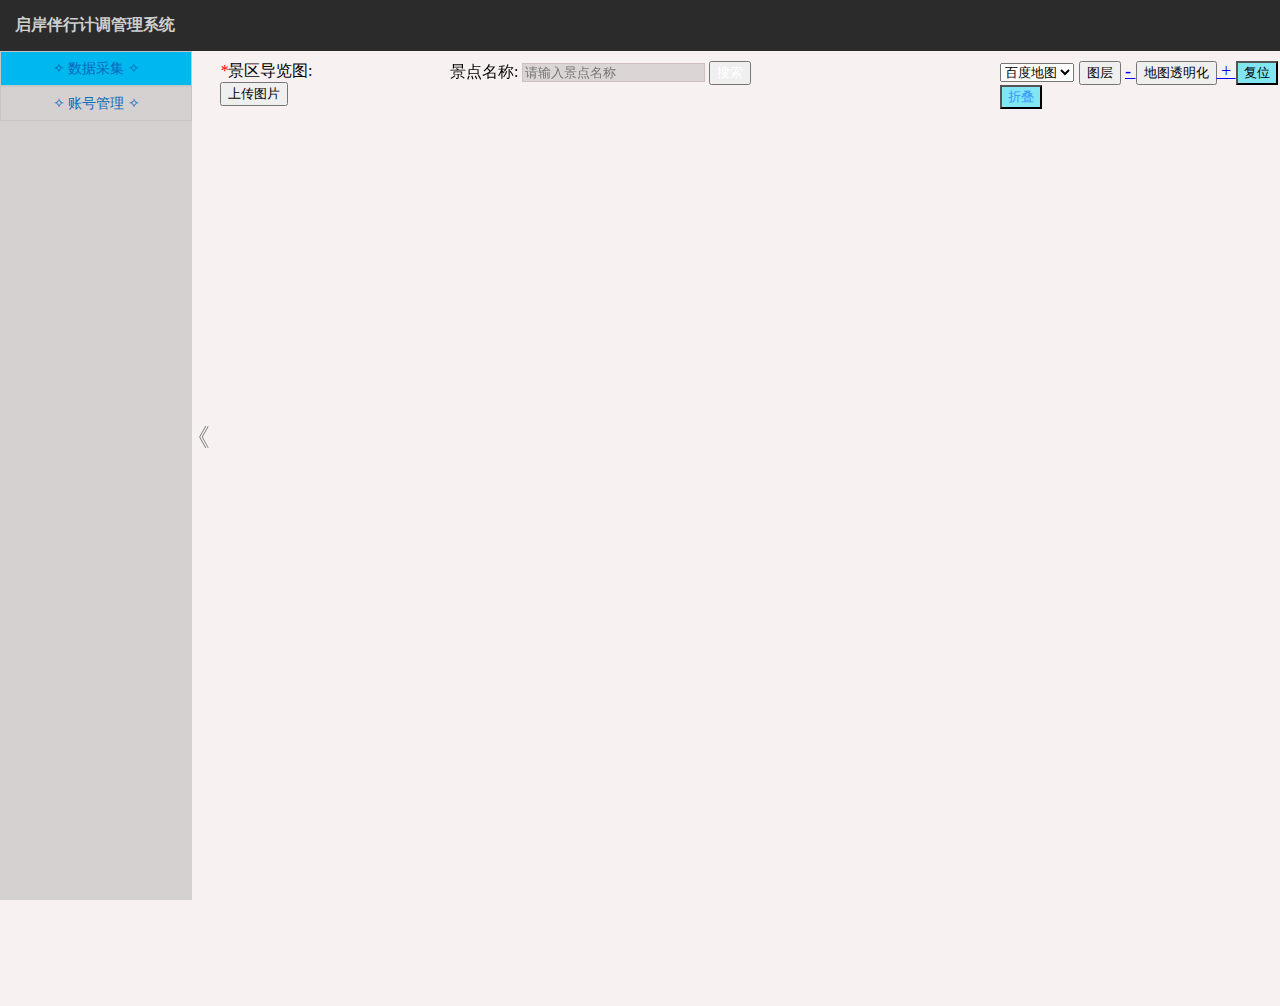
==== commit f45f6f5e: "添加导览图简单校验" ====
--- a/src/main/resources/templates/bxlyMap.html
+++ b/src/main/resources/templates/bxlyMap.html
@@ -10,6 +10,7 @@
             height: 100%;
             overflow: hidden;
             margin: 0;
+            padding: 0;
             position: absolute !important;
             font-family: "微软雅黑";
         }
@@ -674,6 +675,13 @@
             margin-left: -128px;
         }
 
+        /*导览图*/
+        #oImg {
+            position: absolute;
+            left: 50px;
+            top: 50px;
+            z-index: 1;
+        }
     </style>
     <!-- 加载高德地图JSAPI脚本 -->
     <script src="https://webapi.amap.com/maps?v=1.4.12&key=a96f1485c85033ab8c2e9b53538d4d54&plugin=AMap.Scale,AMap.ToolBar,AMap.OverView,AMap.ControlBar,AMap.CitySearch,AMap.Autocomplete,AMap.PlaceSearch"></script>
@@ -682,6 +690,8 @@
     <!--<script type="text/javascript"
             src="https://api.map.baidu.com/api?v=2.0&ak=0NIuUlCTTGztFjaP8IPfhW12glBlcxH5"></script>-->
     <script type="text/javascript" src="https://api.map.baidu.com/api?v=3.0&ak=0NIuUlCTTGztFjaP8IPfhW12glBlcxH5"></script>
+
+
 
 
     <!--如果未引入webjars-locator，相关静态资源需要版本号，此处不便于升级-->
@@ -731,6 +741,12 @@
     <script th:src="@{/js/bxkj/userManage.js}" type="text/javascript"></script>
     <script th:src="@{/js/paging.js}" type="text/javascript"></script>
     <script th:src="@{/js/bxkj/mapAnimate.js}" type="text/javascript"></script>
+    <!--<script th:src="@{/js/bxkj/bxCanvas.js}" type="text/javascript"></script>-->
+    <!--移动旋转缩放图片 Start-->
+    <script th:src="@{/js/trans/CJL.0.1.min.js}" type="text/javascript"></script>
+    <script th:src="@{/js/trans/ImageTrans.js}" type="text/javascript"></script>
+    <!--移动旋转缩放图片 End-->
+
 
     <!--DataTables-->
     <link type="text/css" rel="stylesheet" href="https://cdn.datatables.net/1.10.16/css/jquery.dataTables.min.css"/>
@@ -741,20 +757,29 @@
     <script th:src="@{/js/H-ui.js}" type="text/javascript"></script>
     <!--特色等级 End-->
 
+
     <title th:text="${name}"></title>
 
 </head>
 
 <body style="background-color: #f7f1f1">
+<!--导览图-->
+<div id="idContainer" style="position: relative;">
+    <input id="navigation_poi" poi_lng="" type="hidden">
+    <img id="oImg" style="width: 900px;height: 476px;visibility: hidden"
+         src="/js/canvas/0.jpg"/>
+</div>
+<!--导览图-->
+
 <!--公共标题栏 Start-->
-<div id="bx_bannar">
+<div id="bx_bannar" style="z-index: 999;">
     启岸伴行计调管理系统
-    <a href="logout">退出</a>
+    <a href="logout" style="z-index: 9999;position: absolute;margin-left: 1175px;">退出</a>
 </div>
-<div id="bx_title">
+<div id="bx_title" style="z-index: 10000;position: absolute;">
     <ul id="bx_title_ul">
-        <li index="1" class="bx_li_click"><a href="javascript:;">✧ 数据采集 ✧</a></li>
-        <li index="2"><a href="javascript:;">✧ 账号管理 ✧</a></li>
+        <li index="1" class="bx_li_click"><a href="javascript:;" style="z-index: 9999;">✧ 数据采集 ✧</a></li>
+        <li index="2"><a href="javascript:;" style="z-index: 9999;">✧ 账号管理 ✧</a></li>
     </ul>
     <div>
         <ul>
@@ -762,12 +787,11 @@
         </ul>
     </div>
 </div>
-
 <!--公共标题栏 End-->
 
 <!--采集工具 Start-->
 <div id="bx_content">
-    <div id="scenery_box" style="float: left;">
+    <div id="scenery_box" style="float: left;z-index: 9999;position: absolute;margin-left: 210px;">
         <!--上传图片-->
         <!--dom结构部分-->
         <div id="uploader-images">
@@ -794,19 +818,17 @@
                     <div class="layui-upload">
                         <button type="button" class="layui-btn test1">上传图片</button>
                         <div class="layui-upload-list">
-                            <img class="layui-upload-img demo1" style="border: 1px solid #63b963">
+                            <img id="img_demo1" class="layui-upload-img demo1" style="border: 1px solid #63b963;margin-left: -430px;visibility: hidden">
                             <p class="demoText"></p >
                         </div>
                     </div>
                 </div>
             </div>
-
         </div>
-
     </div>
     <!-- 景点搜索，地图展示 -->
-    <div id="div_name" style="font-size: 16px;">
-        <div class="ui-widget" style="position:fixed;float: left;margin-left: 210px;">
+    <div id="div_name" style="font-size: 16px;z-index: 9999;position: absolute;">
+        <div class="ui-widget" style="position:fixed;float: left;margin-left: 440px;">
             <label for="input_name">景点名称: </label>
             <input type="text" id="input_name" placeholder="请输入景点名称"
                    style="background-color: #dcd5d5;border: 1px solid #d0c0c0;"/>
@@ -819,14 +841,17 @@
         </div>
     </div>
     <!-- 折叠、展开div -->
-    <div class="change_map">
+    <div class="change_map" style="z-index: 9999;">
         <select id="map_type_sel" class="selectpicker">
             <option value="bd-map">百度地图</option>
             <option value="gd-map">高德地图</option>
             <option value="gg-map">谷歌地图</option>
         </select>
         <input id="show_overlay_bt" type="button" class="webuploader-container" showAndHide="hide"
-               onclick="showMapOverlay(this)" value="图层"/>
+               onclick="showMapOverlay(this)" value="图层" style="z-index: 9999;"/>
+        <a href="javascript:0;" onclick="minuxOpacity();"> - </a><input id="show_overlay_bt" type="button" class="webuploader-container" showAndHide="hide"
+               onclick="showCrystalMap()" value="地图透明化"/><a href="javascript:0;" onclick="addOpacity();"> + </a>
+        <button id="reset" type="button" class="btn webuploader-container" style="background: #81e6f1">复位</button>
         <button id="tog" type="button" class="btn webuploader-container" style="background: #81e6f1">折叠</button>
         <!--清除浮动-->
         <div style="clear: both"></div>
@@ -839,7 +864,7 @@
 <!--采集工具 End-->
 
 <!--账户管理 Start-->
-<div id="bx_user_manage" class="hide_and_show">
+<div id="bx_user_manage" class="hide_and_show" style="z-index: 9999;">
     <div id="operate_search">
         <label for="">用户名：</label>
         <input id="search_username" style="width: 125px;height: 20px;" placeholder="请输入用户名">
@@ -876,7 +901,7 @@
 
 <!--新增和修改模态框 Start-->
 <!-- 模态框（Modal） -->
-<div id="addOrEditModal" class="user_modal">
+<div id="addOrEditModal" class="user_modal" style="z-index: 9999;">
     <!-- 弹窗内容 -->
     <div class="user_modal-content">
         <div class="user_modal-header">
@@ -899,7 +924,7 @@
 <!--清除浮动-->
 <div style="clear: both"></div>
 
-<!-- 特色等级 -->
+<!-- 特色等级 Start -->
 <div id="modal-cstc" class="modal fade" tabindex="-1" role="dialog" aria-labelledby="myModalLabel" data-backdrop="false" aria-hidden="true">
     <div class="modal-dialog">
         <div class="modal-content radius">
@@ -1175,6 +1200,7 @@
     }
     /*特色等级选取 End*/
 </script>
+<!-- 特色等级 End -->
 
 <script type="text/javascript">
     $(".li_fld_lah a").click(function(){ //展开折叠左侧标题栏
@@ -1182,6 +1208,7 @@
         if(text == "《") { //折叠
             $("#bx_title").css("width","0")
             $("#bx_title").css("margin-left","-165px")
+            $(".li_fld_lah").css("margin-left","170px")
             $(".li_fld_lah a").css("margin-top","-205px")
             $("#bx_bdmap").css("margin-left", "-10px")
             $(".li_fld_lah a").text("》")
@@ -1354,7 +1381,7 @@
         map.addControl(new BMap.NavigationControl());*/
         /*图层 End*/
 
-        map.centerAndZoom(cityName, 16);//初始化地图，设置地图级别
+        map.centerAndZoom(cityName, 17);//初始化地图，设置地图级别
         map.enableScrollWheelZoom(true);
         // 创建自定义控件实例
         var myZoomCtrl = new ZoomControl();
@@ -1472,13 +1499,232 @@
                 layer.msg(res.message);
                 cur_img=res.data.path;
 
-                $(item).siblings(".layui-upload-list").find('.demo1').attr('src', imgurl+res.data.path);
+                $(item).siblings(".layui-upload-list").find('.demo1').attr('src', imgurl+res.data.path)
                 $(item).siblings(".layui-upload-list").find('.demo1').attr('imgUrl',res.data.path)
+
+                // 更改导览图
+                $("#oImg").attr('src', imgurl+res.data.path);
+                $("#conImg").attr('src', imgurl+res.data.path);
+                $("#idContainer").css('z-index', '998');
+                $("#conImg").css('width', '7890px');
+                $("#conImg").css('height', '4609px');
+                $("#conImg").css('top', '0');
+                $("#conImg").css('left', '0');
+
+/*
+                /!*鼠标控制旋转*!/
+                (function () {
+                    var container = $$("idContainer"), src = $("#oImg").attr("src"),
+                        options = {
+                            onPreLoad: function () {
+                                container.style.backgroundImage = "url('/images/loading.gif')";
+                            },
+                            onLoad: function () {
+                                container.style.backgroundImage = "";
+                            },
+                            onError: function (err) {
+                                container.style.backgroundImage = "";
+                                alert(err);
+                            }
+                        },
+                        it = new ImageTrans(container, options);
+                    it.load(src);
+                    $("#idContainer").find("img").eq(1).attr("id", "conImg")
+                })()
+
+                var oImg = document.getElementById('conImg');
+                /!*拖拽功能*!/
+                (function () {
+                    addEvent(oImg, 'mousedown', function (ev) {
+                        // 取出浏览器指定区域内的右键功能
+                        /!*document.getElementById("conImg").oncontextmenu = function(e){
+                            return false;
+                        }*!/
+                        // 整个页面所有的右击事件
+                        document.oncontextmenu = function(){
+                            return false;
+                        }
+                        if (ev.button == 2) { // 监听鼠标右键
+                            var oEvent = prEvent(ev),
+                                oParent = oImg.parentNode,
+                                disX = oEvent.clientX - oImg.offsetLeft,
+                                disY = oEvent.clientY - oImg.offsetTop,
+                                startMove = function (ev) {
+                                    if (oParent.setCapture) {
+                                        oParent.setCapture();
+                                    }
+                                    var oEvent = ev || window.event,
+                                        l = oEvent.clientX - disX,
+                                        t = oEvent.clientY - disY;
+                                    oImg.style.left = l + 'px';
+                                    oImg.style.top = t + 'px';
+                                    oParent.onselectstart = function () {
+                                        return false;
+                                    }
+                                }, endMove = function (ev) {
+                                    if (oParent.releaseCapture) {
+                                        oParent.releaseCapture();
+                                    }
+                                    oParent.onselectstart = null;
+                                    removeEvent(oParent, 'mousemove', startMove);
+                                    removeEvent(oParent, 'mouseup', endMove);
+                                };
+                            addEvent(oParent, 'mousemove', startMove);
+                            addEvent(oParent, 'mouseup', endMove);
+                            return false;
+                        }
+                    });
+                })();
+                /!*以鼠标位置为中心的滑轮放大功能*!/
+                (function () {
+                    addWheelEvent(oImg, function (delta) {
+                        var ratioL = (this.clientX - oImg.offsetLeft) / oImg.offsetWidth,
+                            ratioT = (this.clientY - oImg.offsetTop) / oImg.offsetHeight,
+                            ratioDelta = !delta ? 1 + 0.1 : 1 - 0.1,
+                            w = parseInt(oImg.offsetWidth * ratioDelta),
+                            h = parseInt(oImg.offsetHeight * ratioDelta),
+                            l = Math.round(this.clientX - (w * ratioL)),
+                            t = Math.round(this.clientY - (h * ratioT));
+                        with (oImg.style) {
+                            width = w + 'px';
+                            height = h + 'px';
+                            left = l + 'px';
+                            top = t + 'px';
+                        }
+                    });
+                })();*/
             }
         });
     })
 </script>
 
+<!--图片移动、收缩、旋转 Start-->
+<script type="text/javascript">
+    var container;
+    /*绑定事件*/
+    function addEvent(obj, sType, fn) {
+        if (obj.addEventListener) {
+            obj.addEventListener(sType, fn, false);
+        } else {
+            obj.attachEvent('on' + sType, fn);
+        }
+    };
+
+    function removeEvent(obj, sType, fn) {
+        if (obj.removeEventListener) {
+            obj.removeEventListener(sType, fn, false);
+        } else {
+            obj.detachEvent('on' + sType, fn);
+        }
+    };
+
+    function prEvent(ev) {
+        var oEvent = ev || window.event;
+        if (oEvent.preventDefault) {
+            oEvent.preventDefault();
+        }
+        return oEvent;
+    }
+
+    /*添加滑轮事件*/
+    function addWheelEvent(obj, callback) {
+        if (window.navigator.userAgent.toLowerCase().indexOf('firefox') != -1) {
+            addEvent(obj, 'DOMMouseScroll', wheel);
+        } else {
+            addEvent(obj, 'mousewheel', wheel);
+        }
+
+        function wheel(ev) {
+            var oEvent = prEvent(ev),
+                delta = oEvent.detail ? oEvent.detail > 0 : oEvent.wheelDelta < 0;
+            callback && callback.call(oEvent, delta);
+            return false;
+        }
+    };
+    /*页面载入后*/
+    window.onload = function () {
+        /*鼠标控制旋转*/
+        (function () {
+            container = $$("idContainer"), src = $("#oImg").attr("src"),
+                options = {
+                    onPreLoad: function () {
+                        container.style.backgroundImage = "url('/images/loading.gif')";
+                    },
+                    onLoad: function () {
+                        container.style.backgroundImage = "";
+                    },
+                    onError: function (err) {
+                        container.style.backgroundImage = "";
+                        alert(err);
+                    }
+                },
+                it = new ImageTrans(container, options);
+            it.load(src);
+            $("#idContainer").find("img").eq(1).attr("id", "conImg")
+        })()
+
+        var oImg = document.getElementById('conImg');
+        /*拖拽功能*/
+        (function () {
+            addEvent(oImg, 'mousedown', function (ev) {
+                // 取出浏览器指定区域内的右键功能
+                document.getElementById("conImg").oncontextmenu = function(e){
+                    return false;
+                }
+                if (ev.button == 2) { // 监听鼠标右键
+                    var oEvent = prEvent(ev),
+                        oParent = oImg.parentNode,
+                        disX = oEvent.clientX - oImg.offsetLeft,
+                        disY = oEvent.clientY - oImg.offsetTop,
+                        startMove = function (ev) {
+                            if (oParent.setCapture) {
+                                oParent.setCapture();
+                            }
+                            var oEvent = ev || window.event,
+                                l = oEvent.clientX - disX,
+                                t = oEvent.clientY - disY;
+                            oImg.style.left = l + 'px';
+                            oImg.style.top = t + 'px';
+                            oParent.onselectstart = function () {
+                                return false;
+                            }
+                        }, endMove = function (ev) {
+                            if (oParent.releaseCapture) {
+                                oParent.releaseCapture();
+                            }
+                            oParent.onselectstart = null;
+                            removeEvent(oParent, 'mousemove', startMove);
+                            removeEvent(oParent, 'mouseup', endMove);
+                        };
+                    addEvent(oParent, 'mousemove', startMove);
+                    addEvent(oParent, 'mouseup', endMove);
+                    return false;
+                }
+            });
+        })();
+        /*以鼠标位置为中心的滑轮放大功能*/
+        (function () {
+            addWheelEvent(oImg, function (delta) {
+                var ratioL = (this.clientX - oImg.offsetLeft) / oImg.offsetWidth,
+                    ratioT = (this.clientY - oImg.offsetTop) / oImg.offsetHeight,
+                    ratioDelta = !delta ? 1 + 0.1 : 1 - 0.1,
+                    w = parseInt(oImg.offsetWidth * ratioDelta),
+                    h = parseInt(oImg.offsetHeight * ratioDelta),
+                    l = Math.round(this.clientX - (w * ratioL)),
+                    t = Math.round(this.clientY - (h * ratioT));
+                with (oImg.style) {
+                    width = w + 'px';
+                    height = h + 'px';
+                    left = l + 'px';
+                    top = t + 'px';
+                }
+            });
+        })();
+    };
+</script>
+<!--图片移动、收缩、旋转 End-->
+
+
 </body>
 
 </html>
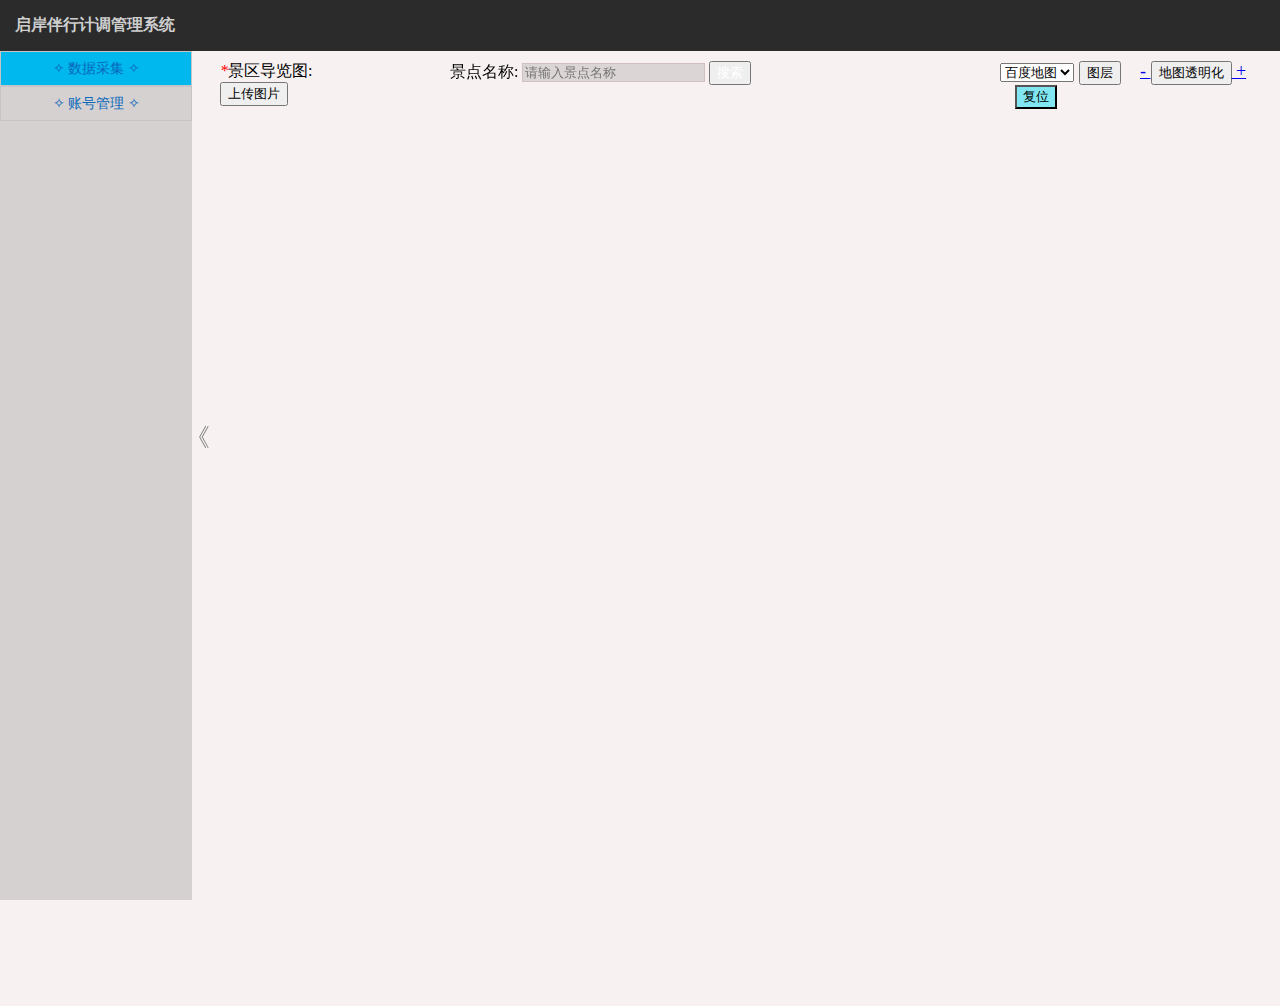
==== commit eca59c0f: "修改父级采线员可以看到子集采线员采集的景点单元数据信息" ====
--- a/src/main/resources/templates/bxlyMap.html
+++ b/src/main/resources/templates/bxlyMap.html
@@ -765,9 +765,9 @@
 <body style="background-color: #f7f1f1">
 <!--导览图-->
 <div id="idContainer" style="position: relative;">
-    <input id="navigation_poi" poi_lng="" type="hidden">
-    <img id="oImg" style="width: 900px;height: 476px;visibility: hidden"
-         src="/js/canvas/0.jpg"/>
+    <input id="navigation_poi" poi_lng="" value="0" type="hidden">
+    <img id="oImg" style="width: 900px;height: 476px;margin-left: -955px;visibility: hidden"
+         src="/img/1.jpg"/>
 </div>
 <!--导览图-->
 
@@ -817,8 +817,8 @@
                 <div class="layui-input-block">
                     <div class="layui-upload">
                         <button type="button" class="layui-btn test1">上传图片</button>
-                        <div class="layui-upload-list">
-                            <img id="img_demo1" class="layui-upload-img demo1" style="border: 1px solid #63b963;margin-left: -430px;visibility: hidden">
+                        <div class="layui-upload-list" style="margin-left: -1600px;">
+                            <img id="img_demo1" class="layui-upload-img demo1" style="border: 1px solid #63b963;margin-left: -1825px;visibility: hidden">
                             <p class="demoText"></p >
                         </div>
                     </div>
@@ -849,10 +849,10 @@
         </select>
         <input id="show_overlay_bt" type="button" class="webuploader-container" showAndHide="hide"
                onclick="showMapOverlay(this)" value="图层" style="z-index: 9999;"/>
-        <a href="javascript:0;" onclick="minuxOpacity();"> - </a><input id="show_overlay_bt" type="button" class="webuploader-container" showAndHide="hide"
+        <a href="javascript:0;" onclick="minuxOpacity();" style="margin-left: 15px;"> - </a><input id="show_overlay_bt" type="button" class="webuploader-container" showAndHide="hide"
                onclick="showCrystalMap()" value="地图透明化"/><a href="javascript:0;" onclick="addOpacity();"> + </a>
-        <button id="reset" type="button" class="btn webuploader-container" style="background: #81e6f1">复位</button>
-        <button id="tog" type="button" class="btn webuploader-container" style="background: #81e6f1">折叠</button>
+        <button id="reset" type="button" class="btn webuploader-container" style="background: #81e6f1;margin-left: 15px">复位</button>
+        <!--<button id="tog" type="button" class="btn webuploader-container" style="background: #81e6f1">折叠</button>-->
         <!--清除浮动-->
         <div style="clear: both"></div>
     </div>
@@ -1502,12 +1502,13 @@
                 $(item).siblings(".layui-upload-list").find('.demo1').attr('src', imgurl+res.data.path)
                 $(item).siblings(".layui-upload-list").find('.demo1').attr('imgUrl',res.data.path)
 
+                $("#navigation_poi").val("1")
                 // 更改导览图
                 $("#oImg").attr('src', imgurl+res.data.path);
                 $("#conImg").attr('src', imgurl+res.data.path);
                 $("#idContainer").css('z-index', '998');
-                $("#conImg").css('width', '7890px');
-                $("#conImg").css('height', '4609px');
+                $("#conImg").css('width', 'auto');
+                $("#conImg").css('height', 'auto');
                 $("#conImg").css('top', '0');
                 $("#conImg").css('left', '0');
 
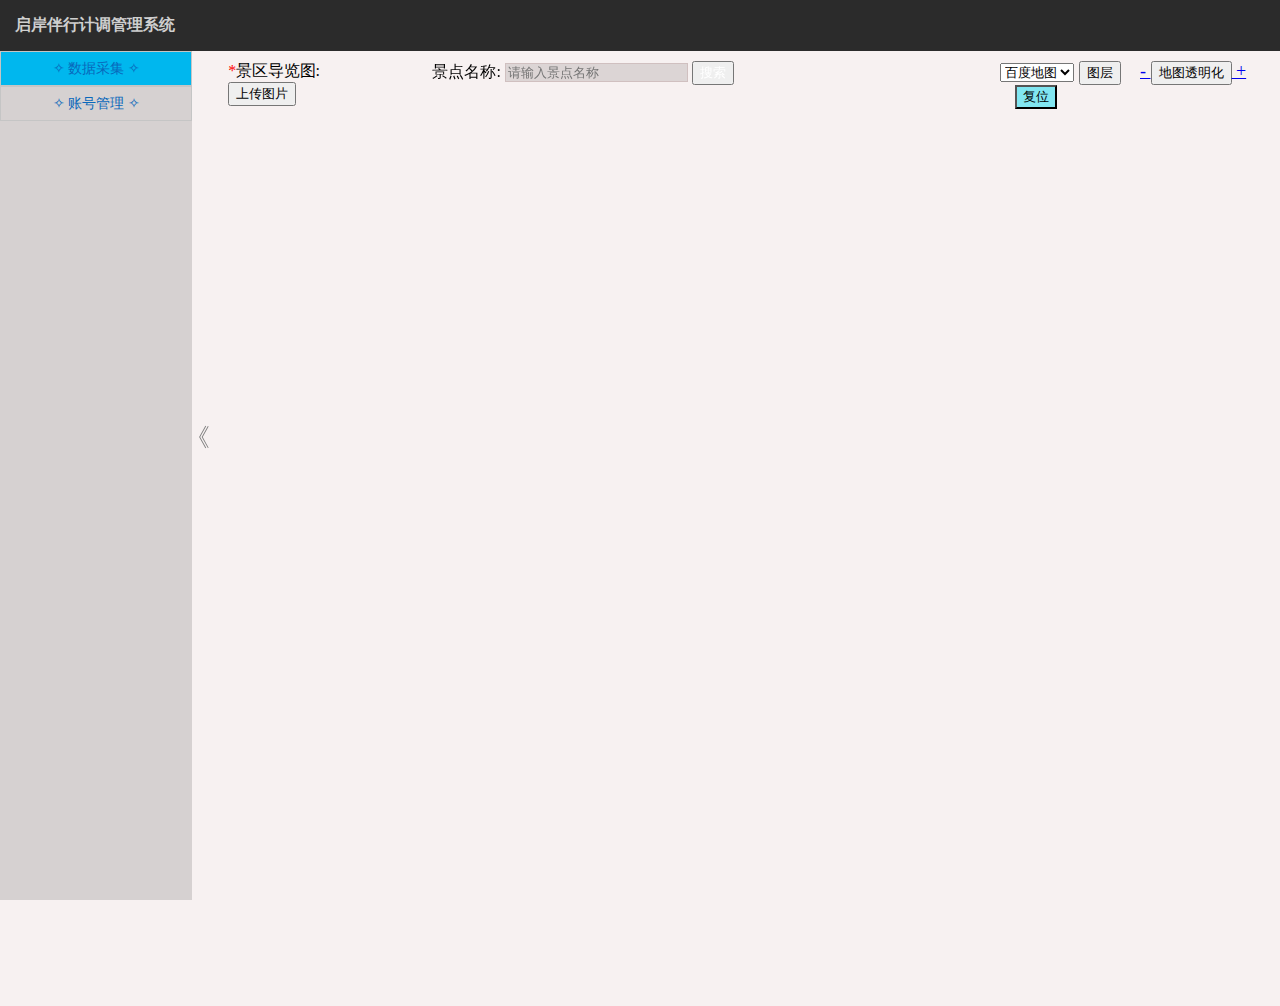
==== commit a95c341a: "修改未录入景区数据时，不支持录入景区内部数据功能" ====
--- a/src/main/resources/templates/bxlyMap.html
+++ b/src/main/resources/templates/bxlyMap.html
@@ -2,6 +2,8 @@
 <!DOCTYPE HTML>
 <html xmlns:th="http://www.thymeleaf.org">
 <head>
+    <!--头部小图标-->
+    <link rel="icon" type="image/x-icon" th:href="@{/images/favicon.ico}"/>
     <meta http-equiv="Content-Type" content="text/html; charset=utf-8"/>
     <meta name="viewport" content="initial-scale=1.0, user-scalable=no"/>
     <style type="text/css">
@@ -767,7 +769,7 @@
 <div id="idContainer" style="position: relative;">
     <input id="navigation_poi" poi_lng="" value="0" type="hidden">
     <img id="oImg" style="width: 900px;height: 476px;margin-left: -955px;visibility: hidden"
-         src="/img/1.jpg"/>
+         src="/bx-gis/img/1.jpg"/>
 </div>
 <!--导览图-->
 
@@ -791,7 +793,7 @@
 
 <!--采集工具 Start-->
 <div id="bx_content">
-    <div id="scenery_box" style="float: left;z-index: 9999;position: absolute;margin-left: 210px;">
+    <div id="scenery_box" style="float: left;z-index: 9999;position: absolute;margin-left: 17%;">
         <!--上传图片-->
         <!--dom结构部分-->
         <div id="uploader-images">
@@ -828,7 +830,7 @@
     </div>
     <!-- 景点搜索，地图展示 -->
     <div id="div_name" style="font-size: 16px;z-index: 9999;position: absolute;">
-        <div class="ui-widget" style="position:fixed;float: left;margin-left: 440px;">
+        <div class="ui-widget" style="position:fixed;float: left;margin-left: 33%;">
             <label for="input_name">景点名称: </label>
             <input type="text" id="input_name" placeholder="请输入景点名称"
                    style="background-color: #dcd5d5;border: 1px solid #d0c0c0;"/>
@@ -925,7 +927,7 @@
 <div style="clear: both"></div>
 
 <!-- 特色等级 Start -->
-<div id="modal-cstc" class="modal fade" tabindex="-1" role="dialog" aria-labelledby="myModalLabel" data-backdrop="false" aria-hidden="true">
+<div id="modal-cstc" class="modal fade" tabindex="-1" role="dialog" aria-labelledby="myModalLabel" data-backdrop="false" aria-hidden="true" style="z-index:99999;">
     <div class="modal-dialog">
         <div class="modal-content radius">
             <div class="modal-header">
@@ -943,11 +945,11 @@
                                 </label>
                             </div>
                             <ul class="starbox">
-                                <li value="1"><img src="/images/shoucang1.png" alt=""/></li>
-                                <li value="2"><img src="/images/shoucang1.png" alt=""/></li>
-                                <li value="3"><img src="/images/shoucang1.png" alt=""/></li>
-                                <li value="4"><img src="/images/shoucang1.png" alt="" /></li>
-                                <li value="5"><img src="/images/shoucang1.png" alt="" /></li>
+                                <li value="1"><img src="/bx-gis/images/shoucang1.png" alt=""/></li>
+                                <li value="2"><img src="/bx-gis/images/shoucang1.png" alt=""/></li>
+                                <li value="3"><img src="/bx-gis/images/shoucang1.png" alt=""/></li>
+                                <li value="4"><img src="/bx-gis/images/shoucang1.png" alt="" /></li>
+                                <li value="5"><img src="/bx-gis/images/shoucang1.png" alt="" /></li>
                             </ul>
                         </li>
                     </ul>
@@ -960,11 +962,11 @@
                                 </label>
                             </div>
                             <ul class="starbox">
-                                <li value="1"><img src="/images/shoucang1.png" alt=""/></li>
-                                <li value="2"><img src="/images/shoucang1.png" alt=""/></li>
-                                <li value="3"><img src="/images/shoucang1.png" alt=""/></li>
-                                <li value="4"><img src="/images/shoucang1.png" alt="" /></li>
-                                <li value="5"><img src="/images/shoucang1.png" alt="" /></li>
+                                <li value="1"><img src="/bx-gis/images/shoucang1.png" alt=""/></li>
+                                <li value="2"><img src="/bx-gis/images/shoucang1.png" alt=""/></li>
+                                <li value="3"><img src="/bx-gis/images/shoucang1.png" alt=""/></li>
+                                <li value="4"><img src="/bx-gis/images/shoucang1.png" alt="" /></li>
+                                <li value="5"><img src="/bx-gis/images/shoucang1.png" alt="" /></li>
                             </ul>
                         </li>
                     </ul>
@@ -977,11 +979,11 @@
                                 </label>
                             </div>
                             <ul class="starbox">
-                                <li value="1"><img src="/images/shoucang1.png" alt=""/></li>
-                                <li value="2"><img src="/images/shoucang1.png" alt=""/></li>
-                                <li value="3"><img src="/images/shoucang1.png" alt=""/></li>
-                                <li value="4"><img src="/images/shoucang1.png" alt="" /></li>
-                                <li value="5"><img src="/images/shoucang1.png" alt="" /></li>
+                                <li value="1"><img src="/bx-gis/images/shoucang1.png" alt=""/></li>
+                                <li value="2"><img src="/bx-gis/images/shoucang1.png" alt=""/></li>
+                                <li value="3"><img src="/bx-gis/images/shoucang1.png" alt=""/></li>
+                                <li value="4"><img src="/bx-gis/images/shoucang1.png" alt="" /></li>
+                                <li value="5"><img src="/bx-gis/images/shoucang1.png" alt="" /></li>
                             </ul>
                         </li>
                     </ul>
@@ -994,11 +996,11 @@
                                 </label>
                             </div>
                             <ul class="starbox">
-                                <li value="1"><img src="/images/shoucang1.png" alt=""/></li>
-                                <li value="2"><img src="/images/shoucang1.png" alt=""/></li>
-                                <li value="3"><img src="/images/shoucang1.png" alt=""/></li>
-                                <li value="4"><img src="/images/shoucang1.png" alt="" /></li>
-                                <li value="5"><img src="/images/shoucang1.png" alt="" /></li>
+                                <li value="1"><img src="/bx-gis/images/shoucang1.png" alt=""/></li>
+                                <li value="2"><img src="/bx-gis/images/shoucang1.png" alt=""/></li>
+                                <li value="3"><img src="/bx-gis/images/shoucang1.png" alt=""/></li>
+                                <li value="4"><img src="/bx-gis/images/shoucang1.png" alt="" /></li>
+                                <li value="5"><img src="/bx-gis/images/shoucang1.png" alt="" /></li>
                             </ul>
                         </li>
                     </ul>
@@ -1011,11 +1013,11 @@
                                 </label>
                             </div>
                             <ul class="starbox">
-                                <li value="1"><img src="/images/shoucang1.png" alt=""/></li>
-                                <li value="2"><img src="/images/shoucang1.png" alt=""/></li>
-                                <li value="3"><img src="/images/shoucang1.png" alt=""/></li>
-                                <li value="4"><img src="/images/shoucang1.png" alt="" /></li>
-                                <li value="5"><img src="/images/shoucang1.png" alt="" /></li>
+                                <li value="1"><img src="/bx-gis/images/shoucang1.png" alt=""/></li>
+                                <li value="2"><img src="/bx-gis/images/shoucang1.png" alt=""/></li>
+                                <li value="3"><img src="/bx-gis/images/shoucang1.png" alt=""/></li>
+                                <li value="4"><img src="/bx-gis/images/shoucang1.png" alt="" /></li>
+                                <li value="5"><img src="/bx-gis/images/shoucang1.png" alt="" /></li>
                             </ul>
                         </li>
                     </ul>
@@ -1028,11 +1030,11 @@
                                 </label>
                             </div>
                             <ul class="starbox">
-                                <li value="1"><img src="/images/shoucang1.png" alt=""/></li>
-                                <li value="2"><img src="/images/shoucang1.png" alt=""/></li>
-                                <li value="3"><img src="/images/shoucang1.png" alt=""/></li>
-                                <li value="4"><img src="/images/shoucang1.png" alt="" /></li>
-                                <li value="5"><img src="/images/shoucang1.png" alt="" /></li>
+                                <li value="1"><img src="/bx-gis/images/shoucang1.png" alt=""/></li>
+                                <li value="2"><img src="/bx-gis/images/shoucang1.png" alt=""/></li>
+                                <li value="3"><img src="/bx-gis/images/shoucang1.png" alt=""/></li>
+                                <li value="4"><img src="/bx-gis/images/shoucang1.png" alt="" /></li>
+                                <li value="5"><img src="/bx-gis/images/shoucang1.png" alt="" /></li>
                             </ul>
                         </li>
                     </ul>
@@ -1045,11 +1047,11 @@
                                 </label>
                             </div>
                             <ul class="starbox">
-                                <li value="1"><img src="/images/shoucang1.png" alt=""/></li>
-                                <li value="2"><img src="/images/shoucang1.png" alt=""/></li>
-                                <li value="3"><img src="/images/shoucang1.png" alt=""/></li>
-                                <li value="4"><img src="/images/shoucang1.png" alt="" /></li>
-                                <li value="5"><img src="/images/shoucang1.png" alt="" /></li>
+                                <li value="1"><img src="/bx-gis/images/shoucang1.png" alt=""/></li>
+                                <li value="2"><img src="/bx-gis/images/shoucang1.png" alt=""/></li>
+                                <li value="3"><img src="/bx-gis/images/shoucang1.png" alt=""/></li>
+                                <li value="4"><img src="/bx-gis/images/shoucang1.png" alt="" /></li>
+                                <li value="5"><img src="/bx-gis/images/shoucang1.png" alt="" /></li>
                             </ul>
                         </li>
                     </ul>
@@ -1062,11 +1064,11 @@
                                 </label>
                             </div>
                             <ul class="starbox">
-                                <li value="1"><img src="/images/shoucang1.png" alt=""/></li>
-                                <li value="2"><img src="/images/shoucang1.png" alt=""/></li>
-                                <li value="3"><img src="/images/shoucang1.png" alt=""/></li>
-                                <li value="4"><img src="/images/shoucang1.png" alt="" /></li>
-                                <li value="5"><img src="/images/shoucang1.png" alt="" /></li>
+                                <li value="1"><img src="/bx-gis/images/shoucang1.png" alt=""/></li>
+                                <li value="2"><img src="/bx-gis/images/shoucang1.png" alt=""/></li>
+                                <li value="3"><img src="/bx-gis/images/shoucang1.png" alt=""/></li>
+                                <li value="4"><img src="/bx-gis/images/shoucang1.png" alt="" /></li>
+                                <li value="5"><img src="/bx-gis/images/shoucang1.png" alt="" /></li>
                             </ul>
                         </li>
                     </ul>
@@ -1079,11 +1081,11 @@
                                 </label>
                             </div>
                             <ul class="starbox">
-                                <li value="1"><img src="/images/shoucang1.png" alt=""/></li>
-                                <li value="2"><img src="/images/shoucang1.png" alt=""/></li>
-                                <li value="3"><img src="/images/shoucang1.png" alt=""/></li>
-                                <li value="4"><img src="/images/shoucang1.png" alt="" /></li>
-                                <li value="5"><img src="/images/shoucang1.png" alt="" /></li>
+                                <li value="1"><img src="/bx-gis/images/shoucang1.png" alt=""/></li>
+                                <li value="2"><img src="/bx-gis/images/shoucang1.png" alt=""/></li>
+                                <li value="3"><img src="/bx-gis/images/shoucang1.png" alt=""/></li>
+                                <li value="4"><img src="/bx-gis/images/shoucang1.png" alt="" /></li>
+                                <li value="5"><img src="/bx-gis/images/shoucang1.png" alt="" /></li>
                             </ul>
                         </li>
                     </ul>
@@ -1096,11 +1098,11 @@
                                 </label>
                             </div>
                             <ul class="starbox">
-                                <li value="1"><img src="/images/shoucang1.png" alt=""/></li>
-                                <li value="2"><img src="/images/shoucang1.png" alt=""/></li>
-                                <li value="3"><img src="/images/shoucang1.png" alt=""/></li>
-                                <li value="4"><img src="/images/shoucang1.png" alt="" /></li>
-                                <li value="5"><img src="/images/shoucang1.png" alt="" /></li>
+                                <li value="1"><img src="/bx-gis/images/shoucang1.png" alt=""/></li>
+                                <li value="2"><img src="/bx-gis/images/shoucang1.png" alt=""/></li>
+                                <li value="3"><img src="/bx-gis/images/shoucang1.png" alt=""/></li>
+                                <li value="4"><img src="/bx-gis/images/shoucang1.png" alt="" /></li>
+                                <li value="5"><img src="/bx-gis/images/shoucang1.png" alt="" /></li>
                             </ul>
                         </li>
                     </ul>
@@ -1113,11 +1115,11 @@
                                 </label>
                             </div>
                             <ul class="starbox">
-                                <li value="1"><img src="/images/shoucang1.png" alt=""/></li>
-                                <li value="2"><img src="/images/shoucang1.png" alt=""/></li>
-                                <li value="3"><img src="/images/shoucang1.png" alt=""/></li>
-                                <li value="4"><img src="/images/shoucang1.png" alt="" /></li>
-                                <li value="5"><img src="/images/shoucang1.png" alt="" /></li>
+                                <li value="1"><img src="/bx-gis/images/shoucang1.png" alt=""/></li>
+                                <li value="2"><img src="/bx-gis/images/shoucang1.png" alt=""/></li>
+                                <li value="3"><img src="/bx-gis/images/shoucang1.png" alt=""/></li>
+                                <li value="4"><img src="/bx-gis/images/shoucang1.png" alt="" /></li>
+                                <li value="5"><img src="/bx-gis/images/shoucang1.png" alt="" /></li>
                             </ul>
                         </li>
                     </ul>
@@ -1130,11 +1132,11 @@
                                 </label>
                             </div>
                             <ul class="starbox">
-                                <li value="1"><img src="/images/shoucang1.png" alt=""/></li>
-                                <li value="2"><img src="/images/shoucang1.png" alt=""/></li>
-                                <li value="3"><img src="/images/shoucang1.png" alt=""/></li>
-                                <li value="4"><img src="/images/shoucang1.png" alt="" /></li>
-                                <li value="5"><img src="/images/shoucang1.png" alt="" /></li>
+                                <li value="1"><img src="/bx-gis/images/shoucang1.png" alt=""/></li>
+                                <li value="2"><img src="/bx-gis/images/shoucang1.png" alt=""/></li>
+                                <li value="3"><img src="/bx-gis/images/shoucang1.png" alt=""/></li>
+                                <li value="4"><img src="/bx-gis/images/shoucang1.png" alt="" /></li>
+                                <li value="5"><img src="/bx-gis/images/shoucang1.png" alt="" /></li>
                             </ul>
                         </li>
                     </ul>
@@ -1153,13 +1155,13 @@
         var selnum=$(".options .inpt_box:checked").length;
         var i=$(this).index(".inpt_box");
         if(!$(this).prop("checked")){
-            $(this).parent().parent().parent().find("img").attr("src","/images/shoucang1.png")
+            $(this).parent().parent().parent().find("img").attr("src","/bx-gis/images/shoucang1.png")
             $(this).parent().parent().parent().find(".starbox .axis").removeClass('axis')
         }
         if($(this).prop("checked")){
-            $(".options .oplever").eq(i).find(".starbox li").eq(2).find("img").attr("src","/images/shoucang.png");
+            $(".options .oplever").eq(i).find(".starbox li").eq(2).find("img").attr("src","/bx-gis/images/shoucang.png");
             $(".options .oplever").eq(i).find(".starbox li").eq(2).addClass("axis");
-            $(".options .oplever").eq(i).find(".starbox li").eq(2).prevAll().find("img").attr("src","/images/shoucang.png");
+            $(".options .oplever").eq(i).find(".starbox li").eq(2).prevAll().find("img").attr("src","/bx-gis/images/shoucang.png");
         }
     })
     $(".starbox>li").on("click",function(){//点击星星
@@ -1169,16 +1171,16 @@
             if(!$(this).is(".axis")){
                 $(this).removeClass("axis").siblings("li").removeClass("axis")
                 $(this).addClass("axis")
-                $(this).siblings("li").find("img").attr("src","/images/shoucang1.png")
-                $(this).find("img").attr("src","/images/shoucang.png")
-                $(this).prevAll().find("img").attr("src","/images/shoucang.png")
+                $(this).siblings("li").find("img").attr("src","/bx-gis/images/shoucang1.png")
+                $(this).find("img").attr("src","/bx-gis/images/shoucang.png")
+                $(this).prevAll().find("img").attr("src","/bx-gis/images/shoucang.png")
             }else if($(this).is(".axis")&&$(this).val()!="1"){
                 $(this).removeClass("axis").siblings("li").removeClass("axis")
                 $(this).prev().addClass("axis")
-                $(this).find("img").attr("src","/images/shoucang1.png")
-                $(this).siblings("li").find("img").attr("src","/images/shoucang1.png")
-                //$(this).find("img").attr("src","/images/shoucang.png");
-                $(this).prevAll().find("img").attr("src","/images/shoucang.png")
+                $(this).find("img").attr("src","/bx-gis/images/shoucang1.png")
+                $(this).siblings("li").find("img").attr("src","/bx-gis/images/shoucang1.png")
+                //$(this).find("img").attr("src","/bx-gis/images/shoucang.png");
+                $(this).prevAll().find("img").attr("src","/bx-gis/images/shoucang.png")
             }else if($(this).is(".axis")&&$(this).val()=="1"){
                 return
             }
@@ -1358,7 +1360,7 @@
     function myFun(result) {
         var cityName = result.name;
         // map.setCenter(cityName);
-        console.log("当前定位城市:" + cityName + ",坐标为：" + result.center.lng + "," + result.center.lat);
+        // console.log("当前定位城市:" + cityName + ",坐标为：" + result.center.lng + "," + result.center.lat);
         var lng = result.center.lng
         var lat = result.center.lat
         // var point = new BMap.Point(lng, lat);
@@ -1485,7 +1487,7 @@
         //图片上传
         upload.render({
             elem: '.test1'
-            ,url: "http://118.89.49.148/travels/api/img_uploading/"
+            ,url: requesturl + "travels/api/img_uploading/"
             ,data:{
 
                 //   	"id":pro_id,
@@ -1499,13 +1501,13 @@
                 layer.msg(res.message);
                 cur_img=res.data.path;
 
-                $(item).siblings(".layui-upload-list").find('.demo1').attr('src', imgurl+res.data.path)
+                $(item).siblings(".layui-upload-list").find('.demo1').attr('src', requesturl+res.data.path)
                 $(item).siblings(".layui-upload-list").find('.demo1').attr('imgUrl',res.data.path)
 
                 $("#navigation_poi").val("1")
                 // 更改导览图
-                $("#oImg").attr('src', imgurl+res.data.path);
-                $("#conImg").attr('src', imgurl+res.data.path);
+                $("#oImg").attr('src', requesturl+res.data.path);
+                $("#conImg").attr('src', requesturl+res.data.path);
                 $("#idContainer").css('z-index', '998');
                 $("#conImg").css('width', 'auto');
                 $("#conImg").css('height', 'auto');
@@ -1649,7 +1651,7 @@
             container = $$("idContainer"), src = $("#oImg").attr("src"),
                 options = {
                     onPreLoad: function () {
-                        container.style.backgroundImage = "url('/images/loading.gif')";
+                        container.style.backgroundImage = "url('/bx-gis/images/loading.gif')";
                     },
                     onLoad: function () {
                         container.style.backgroundImage = "";
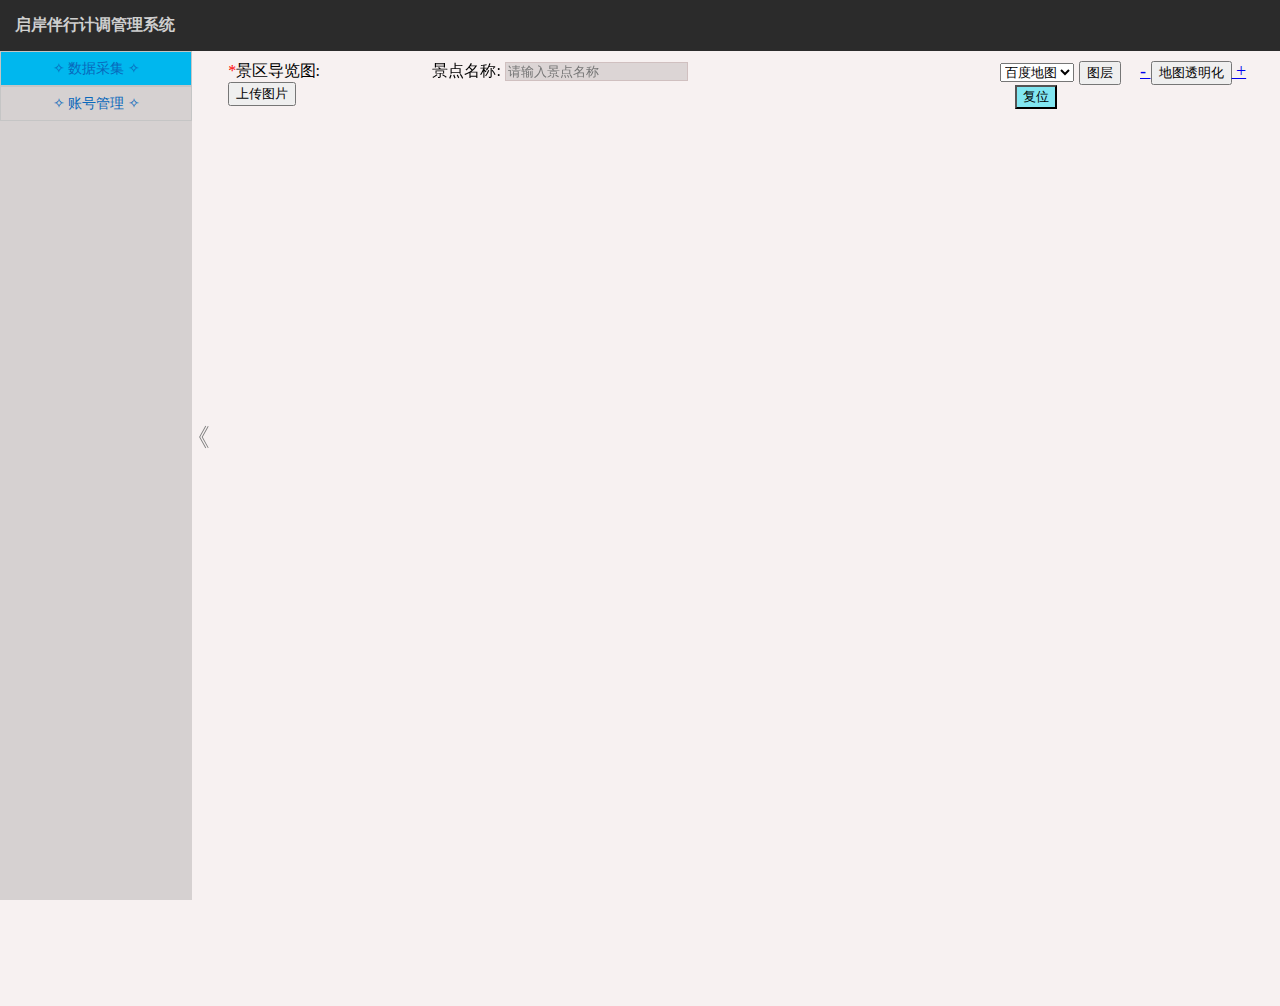
==== commit a3b72a65: "修改采集线路展示混乱的问题" ====
--- a/src/main/resources/templates/bxlyMap.html
+++ b/src/main/resources/templates/bxlyMap.html
@@ -834,7 +834,7 @@
             <label for="input_name">景点名称: </label>
             <input type="text" id="input_name" placeholder="请输入景点名称"
                    style="background-color: #dcd5d5;border: 1px solid #d0c0c0;"/>
-            <input id="fix_scenery_bt" type="button" class="webuploader-container" onclick="queryMapInfo()" value="搜索"/>
+            <!--<input id="fix_scenery_bt" type="button" class="webuploader-container" onclick="queryMapInfo()" value="搜索"/>-->
             <!--<input id="line_check_bt" type="button" class="webuploader-container" onclick="checkLine()" value="线路校验"/>-->
             <!--<input id="route_planning_bt" type="button" style="margin-left:20px;" onclick="routePlanningLine()" value="线路规划"/>-->
             <!--<input id="walking_bt" type="button" style="margin-left:20px;font-size:16px;" onclick="routePlanningLine(this)" method="0" value="步行"/>
